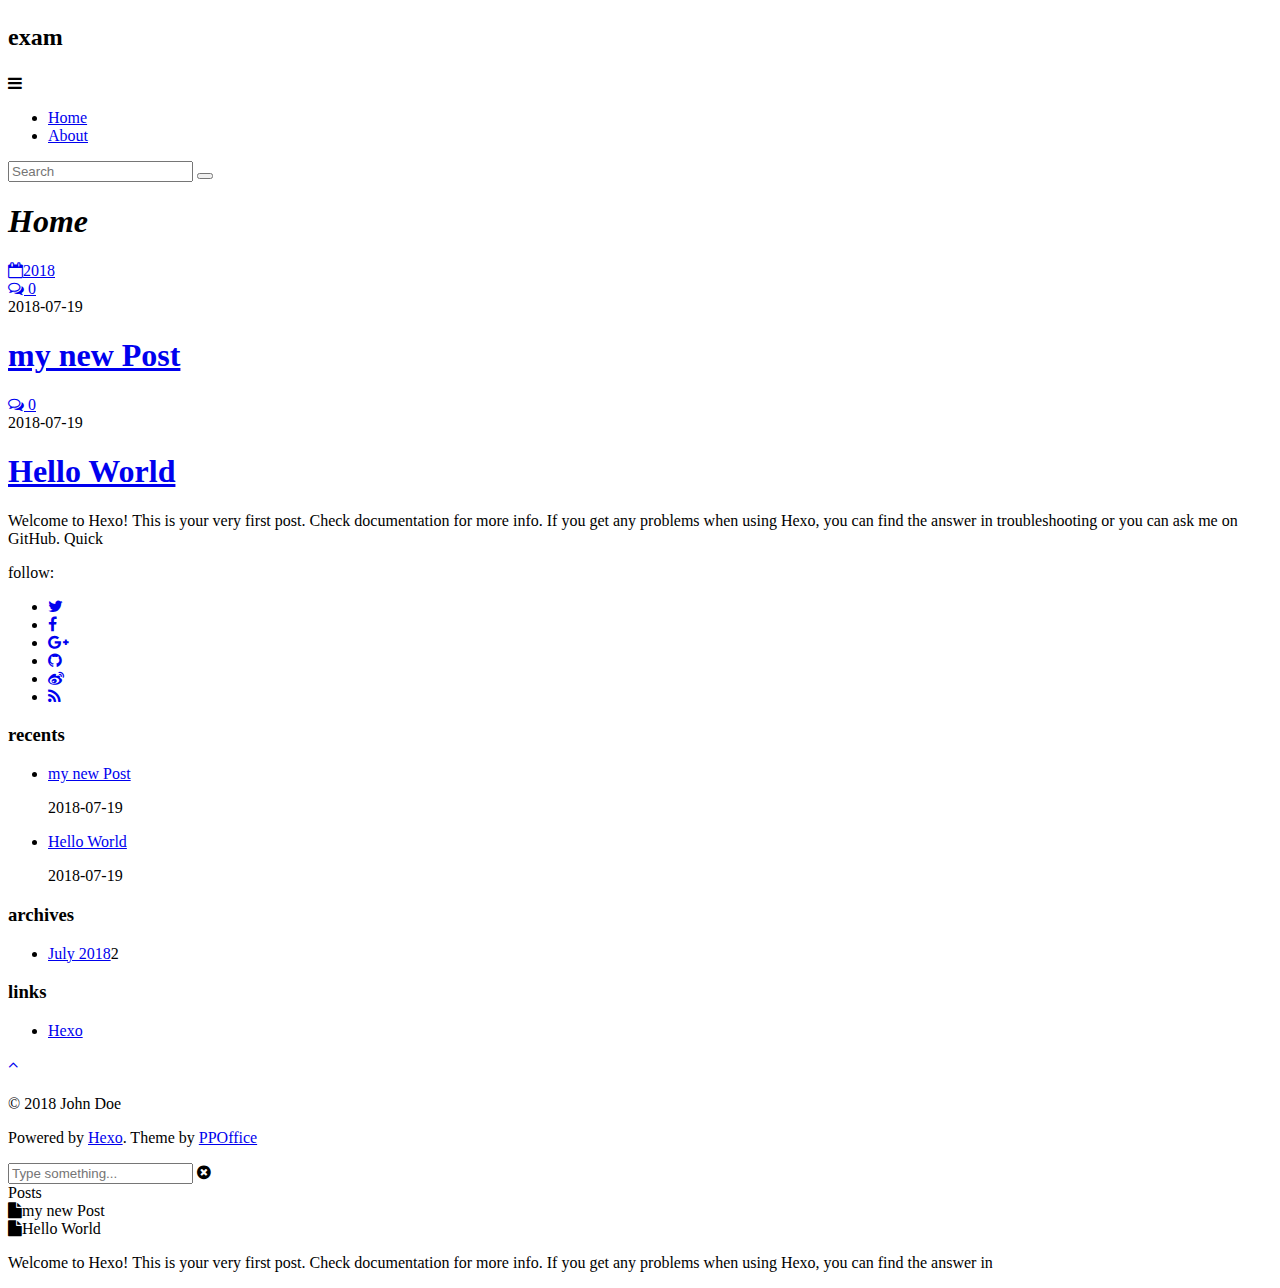
==== index.html @ 4b456ac1 "Site updated: 2018-07-19 21:36:54" ====
<!DOCTYPE html>
<html>
<head>
    <meta charset="utf-8" />

    

    
    <title>exam</title>
    
    <meta name="viewport" content="width=device-width, initial-scale=1, maximum-scale=1">
    
    <meta name="description" content="exam">
<meta name="keywords" content="exam">
<meta property="og:type" content="website">
<meta property="og:title" content="exam">
<meta property="og:url" content="https://taehyunkor.github.io/index.html">
<meta property="og:site_name" content="exam">
<meta property="og:description" content="exam">
<meta property="og:locale" content="en">
<meta name="twitter:card" content="summary">
<meta name="twitter:title" content="exam">
<meta name="twitter:description" content="exam">
    

    
        <link rel="alternate" href="/" title="exam" type="application/atom+xml" />
    

    

    <link rel="stylesheet" href="/libs/font-awesome/css/font-awesome.min.css">
    <link rel="stylesheet" href="/libs/titillium-web/styles.css">
    <link rel="stylesheet" href="/libs/source-code-pro/styles.css">

    <link rel="stylesheet" href="/css/style.css">

    <script src="/libs/jquery/3.3.1/jquery.min.js"></script>
    
    
        <link rel="stylesheet" href="/libs/lightgallery/css/lightgallery.min.css">
    
    
        <link rel="stylesheet" href="/libs/justified-gallery/justifiedGallery.min.css">
    
    
    


</head>

<body>
    <div id="wrap">
        <header id="header">
    <div id="header-outer" class="outer">
        <div class="container">
            <div class="container-inner">
                <div id="header-title">
                    <h1 class="logo-wrap">
                        <a href="/" class="logo"></a>
                    </h1>
                    
                        <h2 class="subtitle-wrap">
                            <p class="subtitle">exam</p>
                        </h2>
                    
                </div>
                <div id="header-inner" class="nav-container">
                    <a id="main-nav-toggle" class="nav-icon fa fa-bars"></a>
                    <div class="nav-container-inner">
                        <ul id="main-nav">
                            
                                <li class="main-nav-list-item" >
                                    <a class="main-nav-list-link" href="/">Home</a>
                                </li>
                            
                                        
                                    
                                <li class="main-nav-list-item" >
                                    <a class="main-nav-list-link" href="/about/index.html">About</a>
                                </li>
                            
                        </ul>
                        <nav id="sub-nav">
                            <div id="search-form-wrap">

    <form class="search-form">
        <input type="text" class="ins-search-input search-form-input" placeholder="Search" />
        <button type="submit" class="search-form-submit"></button>
    </form>
    <div class="ins-search">
    <div class="ins-search-mask"></div>
    <div class="ins-search-container">
        <div class="ins-input-wrapper">
            <input type="text" class="ins-search-input" placeholder="Type something..." />
            <span class="ins-close ins-selectable"><i class="fa fa-times-circle"></i></span>
        </div>
        <div class="ins-section-wrapper">
            <div class="ins-section-container"></div>
        </div>
    </div>
</div>
<script>
(function (window) {
    var INSIGHT_CONFIG = {
        TRANSLATION: {
            POSTS: 'Posts',
            PAGES: 'Pages',
            CATEGORIES: 'Categories',
            TAGS: 'Tags',
            UNTITLED: '(Untitled)',
        },
        ROOT_URL: '/',
        CONTENT_URL: '/content.json',
    };
    window.INSIGHT_CONFIG = INSIGHT_CONFIG;
})(window);
</script>
<script src="/js/insight.js"></script>

</div>
                        </nav>
                    </div>
                </div>
            </div>
        </div>
    </div>
</header>
        <div class="container">
            <div class="main-body container-inner">
                <div class="main-body-inner">
                    <section id="main">
                        <div class="main-body-header">
    <h1 class="header">
    
    <em class="page-title-link" data-url="home">Home</em>
    </h1>
</div>
                        <div class="main-body-content">
                            

    
    
        
        
        <section class="archives-wrap">
            <div class="archive-year-wrap">
                <a href="/archives/2018" class="archive-year"><i class="icon fa fa-calendar-o"></i>2018</a>
            </div>
            <div class="archives">
    
    
    
        <div class="article-row">
    
        <article class="article article-summary">
    <div class="article-summary-inner">
        
        <a href="/2018/07/19/my-new-Post/" class="thumbnail">
    
    
        <span class="thumbnail-image thumbnail-none"></span>
    
    
        
<span class="comment-counter">
    <i class="fa fa-comments-o"></i>
    
        <span class="disqus-comment-count" data-disqus-identifier="" data-disqus-url="https://taehyunkor.github.io/2018/07/19/my-new-Post/">0</span>
    
</span>


    
</a>

        
        <div class="article-meta">
            <div class="category">
            
            </div>
            <div class="date"><time datetime="2018-07-19T11:41:21.000Z" itemprop="datePublished">2018-07-19</time></div>
        </div>
        
    
        <h1 class="article-title" itemprop="name">
        <a href="/2018/07/19/my-new-Post/">my new Post</a>
        </h1>
    

        <p class="article-excerpt">
            
        </p>
    </div>
</article>
    

    
    
    
    
        <article class="article article-summary">
    <div class="article-summary-inner">
        
        <a href="/2018/07/19/hello-world/" class="thumbnail">
    
    
        <span class="thumbnail-image thumbnail-none"></span>
    
    
        
<span class="comment-counter">
    <i class="fa fa-comments-o"></i>
    
        <span class="disqus-comment-count" data-disqus-identifier="" data-disqus-url="https://taehyunkor.github.io/2018/07/19/hello-world/">0</span>
    
</span>


    
</a>

        
        <div class="article-meta">
            <div class="category">
            
            </div>
            <div class="date"><time datetime="2018-07-19T11:19:54.694Z" itemprop="datePublished">2018-07-19</time></div>
        </div>
        
    
        <h1 class="article-title" itemprop="name">
        <a href="/2018/07/19/hello-world/">Hello World</a>
        </h1>
    

        <p class="article-excerpt">
            Welcome to Hexo! This is your very first post. Check documentation for more info. If you get any problems when using Hexo, you can find the answer in troubleshooting or you can ask me on GitHub.
Quick
        </p>
    </div>
</article>
    
        </div>
    


    </div></section>



                        </div>
                    </section>
                    <aside id="sidebar">
    <a class="sidebar-toggle" title="Expand Sidebar"><i class="toggle icon"></i></a>
    <div class="sidebar-top">
        <p>follow:</p>
        <ul class="social-links">
            
                
                <li>
                    <a class="social-tooltip" title="twitter" href="/" target="_blank" rel="noopener">
                        <i class="icon fa fa-twitter"></i>
                    </a>
                </li>
                
            
                
                <li>
                    <a class="social-tooltip" title="facebook" href="/" target="_blank" rel="noopener">
                        <i class="icon fa fa-facebook"></i>
                    </a>
                </li>
                
            
                
                <li>
                    <a class="social-tooltip" title="google-plus" href="/" target="_blank" rel="noopener">
                        <i class="icon fa fa-google-plus"></i>
                    </a>
                </li>
                
            
                
                <li>
                    <a class="social-tooltip" title="github" href="https://github.com/ppoffice/hexo-theme-hueman" target="_blank" rel="noopener">
                        <i class="icon fa fa-github"></i>
                    </a>
                </li>
                
            
                
                <li>
                    <a class="social-tooltip" title="weibo" href="/" target="_blank" rel="noopener">
                        <i class="icon fa fa-weibo"></i>
                    </a>
                </li>
                
            
                
                <li>
                    <a class="social-tooltip" title="rss" href="/" target="_blank" rel="noopener">
                        <i class="icon fa fa-rss"></i>
                    </a>
                </li>
                
            
        </ul>
    </div>
    
    <div class="widgets-container">
        
            
                

            
                
    <div class="widget-wrap">
        <h3 class="widget-title">recents</h3>
        <div class="widget">
            <ul id="recent-post" class="">
                
                    <li>
                        
                        <div class="item-thumbnail">
                            <a href="/2018/07/19/my-new-Post/" class="thumbnail">
    
    
        <span class="thumbnail-image thumbnail-none"></span>
    
    
</a>

                        </div>
                        
                        <div class="item-inner">
                            <p class="item-category"></p>
                            <p class="item-title"><a href="/2018/07/19/my-new-Post/" class="title">my new Post</a></p>
                            <p class="item-date"><time datetime="2018-07-19T11:41:21.000Z" itemprop="datePublished">2018-07-19</time></p>
                        </div>
                    </li>
                
                    <li>
                        
                        <div class="item-thumbnail">
                            <a href="/2018/07/19/hello-world/" class="thumbnail">
    
    
        <span class="thumbnail-image thumbnail-none"></span>
    
    
</a>

                        </div>
                        
                        <div class="item-inner">
                            <p class="item-category"></p>
                            <p class="item-title"><a href="/2018/07/19/hello-world/" class="title">Hello World</a></p>
                            <p class="item-date"><time datetime="2018-07-19T11:19:54.694Z" itemprop="datePublished">2018-07-19</time></p>
                        </div>
                    </li>
                
            </ul>
        </div>
    </div>

            
                

            
                
    <div class="widget-wrap widget-list">
        <h3 class="widget-title">archives</h3>
        <div class="widget">
            <ul class="archive-list"><li class="archive-list-item"><a class="archive-list-link" href="/archives/2018/07/">July 2018</a><span class="archive-list-count">2</span></li></ul>
        </div>
    </div>


            
                

            
                

            
                
    <div class="widget-wrap widget-list">
        <h3 class="widget-title">links</h3>
        <div class="widget">
            <ul>
                
                    <li>
                        <a href="http://hexo.io">Hexo</a>
                    </li>
                
            </ul>
        </div>
    </div>


            
        
    </div>
</aside>

                </div>
            </div>
        </div>
        <footer id="footer">
    <div class="container">
        <div class="container-inner">
            <a id="back-to-top" href="javascript:;"><i class="icon fa fa-angle-up"></i></a>
            <div class="credit">
                <h1 class="logo-wrap">
                    <a href="/" class="logo"></a>
                </h1>
                <p>&copy; 2018 John Doe</p>
                <p>Powered by <a href="//hexo.io/" target="_blank">Hexo</a>. Theme by <a href="//github.com/ppoffice" target="_blank">PPOffice</a></p>
            </div>
            <div class="footer-plugins">
              
    


            </div>
        </div>
    </div>
</footer>

        
    
    <script>
    var disqus_shortname = 'hexo-theme-hueman';
    
    
    (function() {
    var dsq = document.createElement('script');
    dsq.type = 'text/javascript';
    dsq.async = true;
    dsq.src = '//' + disqus_shortname + '.disqus.com/count.js';
    (document.getElementsByTagName('head')[0] || document.getElementsByTagName('body')[0]).appendChild(dsq);
    })();
    </script>




    
        <script src="/libs/lightgallery/js/lightgallery.min.js"></script>
        <script src="/libs/lightgallery/js/lg-thumbnail.min.js"></script>
        <script src="/libs/lightgallery/js/lg-pager.min.js"></script>
        <script src="/libs/lightgallery/js/lg-autoplay.min.js"></script>
        <script src="/libs/lightgallery/js/lg-fullscreen.min.js"></script>
        <script src="/libs/lightgallery/js/lg-zoom.min.js"></script>
        <script src="/libs/lightgallery/js/lg-hash.min.js"></script>
        <script src="/libs/lightgallery/js/lg-share.min.js"></script>
        <script src="/libs/lightgallery/js/lg-video.min.js"></script>
    
    
        <script src="/libs/justified-gallery/jquery.justifiedGallery.min.js"></script>
    
    



<!-- Custom Scripts -->
<script src="/js/main.js"></script>

    </div>
</body>
</html>
---- libs/titillium-web/styles.css ----
/* latin-ext */
@font-face {
  font-family: 'Titillium Web';
  font-style: normal;
  font-weight: 300;
  src: local('Titillium WebLight'), local('TitilliumWeb-Light'), url(fonts/anMUvcNT0H1YN4FII8wpr9INifKjd1RJ3NxxEi9Cy2w.woff2) format('woff2');
  unicode-range: U+0100-024F, U+1E00-1EFF, U+20A0-20AB, U+20AD-20CF, U+2C60-2C7F, U+A720-A7FF;
}
/* latin */
@font-face {
  font-family: 'Titillium Web';
  font-style: normal;
  font-weight: 300;
  src: local('Titillium WebLight'), local('TitilliumWeb-Light'), url(fonts/anMUvcNT0H1YN4FII8wpr4-67659ICLY8bMrYhtePPA.woff2) format('woff2');
  unicode-range: U+0000-00FF, U+0131, U+0152-0153, U+02C6, U+02DA, U+02DC, U+2000-206F, U+2074, U+20AC, U+2212, U+2215, U+E0FF, U+EFFD, U+F000;
}
/* latin-ext */
@font-face {
  font-family: 'Titillium Web';
  font-style: normal;
  font-weight: 400;
  src: local('Titillium Web'), local('TitilliumWeb-Regular'), url(fonts/7XUFZ5tgS-tD6QamInJTcSo_WB_cotcEMUw1LsIE8mM.woff2) format('woff2');
  unicode-range: U+0100-024F, U+1E00-1EFF, U+20A0-20AB, U+20AD-20CF, U+2C60-2C7F, U+A720-A7FF;
}
/* latin */
@font-face {
  font-family: 'Titillium Web';
  font-style: normal;
  font-weight: 400;
  src: local('Titillium Web'), local('TitilliumWeb-Regular'), url(fonts/7XUFZ5tgS-tD6QamInJTcZSnX671uNZIV63UdXh3Mg0.woff2) format('woff2');
  unicode-range: U+0000-00FF, U+0131, U+0152-0153, U+02C6, U+02DA, U+02DC, U+2000-206F, U+2074, U+20AC, U+2212, U+2215, U+E0FF, U+EFFD, U+F000;
}
/* latin-ext */
@font-face {
  font-family: 'Titillium Web';
  font-style: normal;
  font-weight: 600;
  src: local('Titillium WebSemiBold'), local('TitilliumWeb-SemiBold'), url(fonts/anMUvcNT0H1YN4FII8wpr_SNRT0fZ5CX-AqRkMYgJJo.woff2) format('woff2');
  unicode-range: U+0100-024F, U+1E00-1EFF, U+20A0-20AB, U+20AD-20CF, U+2C60-2C7F, U+A720-A7FF;
}
/* latin */
@font-face {
  font-family: 'Titillium Web';
  font-style: normal;
  font-weight: 600;
  src: local('Titillium WebSemiBold'), local('TitilliumWeb-SemiBold'), url(fonts/anMUvcNT0H1YN4FII8wpr46gJz9aNFrmnwBdd69aqzY.woff2) format('woff2');
  unicode-range: U+0000-00FF, U+0131, U+0152-0153, U+02C6, U+02DA, U+02DC, U+2000-206F, U+2074, U+20AC, U+2212, U+2215, U+E0FF, U+EFFD, U+F000;
}
---- libs/source-code-pro/styles.css ----
/* latin-ext */
@font-face {
  font-family: 'Source Code Pro';
  font-style: normal;
  font-weight: 400;
  src: local('Source Code Pro'), local('SourceCodePro-Regular'), url(fonts/mrl8jkM18OlOQN8JLgasDy2Q8seG17bfDXYR_jUsrzg.woff2) format('woff2');
  unicode-range: U+0100-024F, U+1E00-1EFF, U+20A0-20AB, U+20AD-20CF, U+2C60-2C7F, U+A720-A7FF;
}
/* latin */
@font-face {
  font-family: 'Source Code Pro';
  font-style: normal;
  font-weight: 400;
  src: local('Source Code Pro'), local('SourceCodePro-Regular'), url(fonts/mrl8jkM18OlOQN8JLgasD9V_2ngZ8dMf8fLgjYEouxg.woff2) format('woff2');
  unicode-range: U+0000-00FF, U+0131, U+0152-0153, U+02C6, U+02DA, U+02DC, U+2000-206F, U+2074, U+20AC, U+2212, U+2215, U+E0FF, U+EFFD, U+F000;
}
---- libs/lightgallery/css/lightgallery.min.css ----
.lg-sub-html,.lg-toolbar{background-color:rgba(0,0,0,.45)}#lg-counter,.lg-outer .lg-video-cont{vertical-align:middle;display:inline-block}@font-face{font-family:lg;src:url(../fonts/lg.eot?n1z373);src:url(../fonts/lg.eot?#iefixn1z373) format("embedded-opentype"),url(../fonts/lg.woff?n1z373) format("woff"),url(../fonts/lg.ttf?n1z373) format("truetype"),url(../fonts/lg.svg?n1z373#lg) format("svg");font-weight:400;font-style:normal}.lg-icon{font-family:lg;speak:none;font-style:normal;font-weight:400;font-variant:normal;text-transform:none;line-height:1;-webkit-font-smoothing:antialiased;-moz-osx-font-smoothing:grayscale}.lg-actions .lg-next,.lg-actions .lg-prev{background-color:rgba(0,0,0,.45);border-radius:2px;color:#999;cursor:pointer;display:block;font-size:22px;margin-top:-10px;padding:8px 10px 9px;position:absolute;top:50%;z-index:1080}.lg-actions .lg-next.disabled,.lg-actions .lg-prev.disabled{pointer-events:none;opacity:.5}.lg-actions .lg-next:hover,.lg-actions .lg-prev:hover{color:#FFF}.lg-actions .lg-next{right:20px}.lg-actions .lg-next:before{content:"\e095"}.lg-actions .lg-prev{left:20px}.lg-actions .lg-prev:after{content:"\e094"}@-webkit-keyframes lg-right-end{0%,100%{left:0}50%{left:-30px}}@-moz-keyframes lg-right-end{0%,100%{left:0}50%{left:-30px}}@-ms-keyframes lg-right-end{0%,100%{left:0}50%{left:-30px}}@keyframes lg-right-end{0%,100%{left:0}50%{left:-30px}}@-webkit-keyframes lg-left-end{0%,100%{left:0}50%{left:30px}}@-moz-keyframes lg-left-end{0%,100%{left:0}50%{left:30px}}@-ms-keyframes lg-left-end{0%,100%{left:0}50%{left:30px}}@keyframes lg-left-end{0%,100%{left:0}50%{left:30px}}.lg-outer.lg-right-end .lg-object{-webkit-animation:lg-right-end .3s;-o-animation:lg-right-end .3s;animation:lg-right-end .3s;position:relative}.lg-outer.lg-left-end .lg-object{-webkit-animation:lg-left-end .3s;-o-animation:lg-left-end .3s;animation:lg-left-end .3s;position:relative}.lg-toolbar{z-index:1082;left:0;position:absolute;top:0;width:100%}.lg-toolbar .lg-icon{color:#999;cursor:pointer;float:right;font-size:24px;height:47px;line-height:27px;padding:10px 0;text-align:center;width:50px;text-decoration:none!important;outline:0;-webkit-transition:color .2s linear;-o-transition:color .2s linear;transition:color .2s linear}.lg-toolbar .lg-icon:hover{color:#FFF}.lg-toolbar .lg-close:after{content:"\e070"}.lg-toolbar .lg-download:after{content:"\e0f2"}.lg-sub-html{bottom:0;color:#EEE;font-size:16px;left:0;padding:10px 40px;position:fixed;right:0;text-align:center;z-index:1080}.lg-sub-html h4{margin:0;font-size:13px;font-weight:700}.lg-sub-html p{font-size:12px;margin:5px 0 0}#lg-counter{color:#999;font-size:16px;padding-left:20px;padding-top:12px}.lg-next,.lg-prev,.lg-toolbar{opacity:1;-webkit-transition:-webkit-transform .35s cubic-bezier(0,0,.25,1) 0s,opacity .35s cubic-bezier(0,0,.25,1) 0s,color .2s linear;-moz-transition:-moz-transform .35s cubic-bezier(0,0,.25,1) 0s,opacity .35s cubic-bezier(0,0,.25,1) 0s,color .2s linear;-o-transition:-o-transform .35s cubic-bezier(0,0,.25,1) 0s,opacity .35s cubic-bezier(0,0,.25,1) 0s,color .2s linear;transition:transform .35s cubic-bezier(0,0,.25,1) 0s,opacity .35s cubic-bezier(0,0,.25,1) 0s,color .2s linear}.lg-hide-items .lg-prev{opacity:0;-webkit-transform:translate3d(-10px,0,0);transform:translate3d(-10px,0,0)}.lg-hide-items .lg-next{opacity:0;-webkit-transform:translate3d(10px,0,0);transform:translate3d(10px,0,0)}.lg-hide-items .lg-toolbar{opacity:0;-webkit-transform:translate3d(0,-10px,0);transform:translate3d(0,-10px,0)}body:not(.lg-from-hash) .lg-outer.lg-start-zoom .lg-object{-webkit-transform:scale3d(.5,.5,.5);transform:scale3d(.5,.5,.5);opacity:0;-webkit-transition:-webkit-transform 250ms cubic-bezier(0,0,.25,1) 0s,opacity 250ms cubic-bezier(0,0,.25,1)!important;-moz-transition:-moz-transform 250ms cubic-bezier(0,0,.25,1) 0s,opacity 250ms cubic-bezier(0,0,.25,1)!important;-o-transition:-o-transform 250ms cubic-bezier(0,0,.25,1) 0s,opacity 250ms cubic-bezier(0,0,.25,1)!important;transition:transform 250ms cubic-bezier(0,0,.25,1) 0s,opacity 250ms cubic-bezier(0,0,.25,1)!important;-webkit-transform-origin:50% 50%;-moz-transform-origin:50% 50%;-ms-transform-origin:50% 50%;transform-origin:50% 50%}body:not(.lg-from-hash) .lg-outer.lg-start-zoom .lg-item.lg-complete .lg-object{-webkit-transform:scale3d(1,1,1);transform:scale3d(1,1,1);opacity:1}.lg-outer .lg-thumb-outer{background-color:#0D0A0A;bottom:0;position:absolute;width:100%;z-index:1080;max-height:350px;-webkit-transform:translate3d(0,100%,0);transform:translate3d(0,100%,0);-webkit-transition:-webkit-transform .25s cubic-bezier(0,0,.25,1) 0s;-moz-transition:-moz-transform .25s cubic-bezier(0,0,.25,1) 0s;-o-transition:-o-transform .25s cubic-bezier(0,0,.25,1) 0s;transition:transform .25s cubic-bezier(0,0,.25,1) 0s}.lg-outer .lg-thumb-outer.lg-grab .lg-thumb-item{cursor:-webkit-grab;cursor:-moz-grab;cursor:-o-grab;cursor:-ms-grab;cursor:grab}.lg-outer .lg-thumb-outer.lg-grabbing .lg-thumb-item{cursor:move;cursor:-webkit-grabbing;cursor:-moz-grabbing;cursor:-o-grabbing;cursor:-ms-grabbing;cursor:grabbing}.lg-outer .lg-thumb-outer.lg-dragging .lg-thumb{-webkit-transition-duration:0s!important;transition-duration:0s!important}.lg-outer.lg-thumb-open .lg-thumb-outer{-webkit-transform:translate3d(0,0,0);transform:translate3d(0,0,0)}.lg-outer .lg-thumb{padding:10px 0;height:100%;margin-bottom:-5px}.lg-outer .lg-thumb-item{cursor:pointer;float:left;overflow:hidden;height:100%;border:2px solid #FFF;border-radius:4px;margin-bottom:5px}@media (min-width:1025px){.lg-outer .lg-thumb-item{-webkit-transition:border-color .25s ease;-o-transition:border-color .25s ease;transition:border-color .25s ease}}.lg-outer .lg-thumb-item.active,.lg-outer .lg-thumb-item:hover{border-color:#a90707}.lg-outer .lg-thumb-item img{width:100%;height:100%;object-fit:cover}.lg-outer.lg-has-thumb .lg-item{padding-bottom:120px}.lg-outer.lg-can-toggle .lg-item{padding-bottom:0}.lg-outer.lg-pull-caption-up .lg-sub-html{-webkit-transition:bottom .25s ease;-o-transition:bottom .25s ease;transition:bottom .25s ease}.lg-outer.lg-pull-caption-up.lg-thumb-open .lg-sub-html{bottom:100px}.lg-outer .lg-toggle-thumb{background-color:#0D0A0A;border-radius:2px 2px 0 0;color:#999;cursor:pointer;font-size:24px;height:39px;line-height:27px;padding:5px 0;position:absolute;right:20px;text-align:center;top:-39px;width:50px}.lg-outer .lg-toggle-thumb:hover,.lg-outer.lg-dropdown-active #lg-share{color:#FFF}.lg-outer .lg-toggle-thumb:after{content:"\e1ff"}.lg-outer .lg-video-cont{max-width:1140px;max-height:100%;width:100%;padding:0 5px}.lg-outer .lg-video{width:100%;height:0;padding-bottom:56.25%;overflow:hidden;position:relative}.lg-outer .lg-video .lg-object{display:inline-block;position:absolute;top:0;left:0;width:100%!important;height:100%!important}.lg-outer .lg-video .lg-video-play{width:84px;height:59px;position:absolute;left:50%;top:50%;margin-left:-42px;margin-top:-30px;z-index:1080;cursor:pointer}.lg-outer .lg-has-vimeo .lg-video-play{background:url(../img/vimeo-play.png) no-repeat}.lg-outer .lg-has-vimeo:hover .lg-video-play{background:url(../img/vimeo-play.png) 0 -58px no-repeat}.lg-outer .lg-has-html5 .lg-video-play{background:url(../img/video-play.png) no-repeat;height:64px;margin-left:-32px;margin-top:-32px;width:64px;opacity:.8}.lg-outer .lg-has-html5:hover .lg-video-play{opacity:1}.lg-outer .lg-has-youtube .lg-video-play{background:url(../img/youtube-play.png) no-repeat}.lg-outer .lg-has-youtube:hover .lg-video-play{background:url(../img/youtube-play.png) 0 -60px no-repeat}.lg-outer .lg-video-object{width:100%!important;height:100%!important;position:absolute;top:0;left:0}.lg-outer .lg-has-video .lg-video-object{visibility:hidden}.lg-outer .lg-has-video.lg-video-playing .lg-object,.lg-outer .lg-has-video.lg-video-playing .lg-video-play{display:none}.lg-outer .lg-has-video.lg-video-playing .lg-video-object{visibility:visible}.lg-progress-bar{background-color:#333;height:5px;left:0;position:absolute;top:0;width:100%;z-index:1083;opacity:0;-webkit-transition:opacity 80ms ease 0s;-moz-transition:opacity 80ms ease 0s;-o-transition:opacity 80ms ease 0s;transition:opacity 80ms ease 0s}.lg-progress-bar .lg-progress{background-color:#a90707;height:5px;width:0}.lg-progress-bar.lg-start .lg-progress{width:100%}.lg-show-autoplay .lg-progress-bar{opacity:1}.lg-autoplay-button:after{content:"\e01d"}.lg-show-autoplay .lg-autoplay-button:after{content:"\e01a"}.lg-outer.lg-css3.lg-zoom-dragging .lg-item.lg-complete.lg-zoomable .lg-image,.lg-outer.lg-css3.lg-zoom-dragging .lg-item.lg-complete.lg-zoomable .lg-img-wrap{-webkit-transition-duration:0s;transition-duration:0s}.lg-outer .lg-item.lg-complete.lg-zoomable .lg-img-wrap{-webkit-transition:left .3s cubic-bezier(0,0,.25,1) 0s,top .3s cubic-bezier(0,0,.25,1) 0s;-moz-transition:left .3s cubic-bezier(0,0,.25,1) 0s,top .3s cubic-bezier(0,0,.25,1) 0s;-o-transition:left .3s cubic-bezier(0,0,.25,1) 0s,top .3s cubic-bezier(0,0,.25,1) 0s;transition:left .3s cubic-bezier(0,0,.25,1) 0s,top .3s cubic-bezier(0,0,.25,1) 0s;-webkit-transform:translate3d(0,0,0);transform:translate3d(0,0,0);-webkit-backface-visibility:hidden;-moz-backface-visibility:hidden;backface-visibility:hidden}.lg-outer .lg-item.lg-complete.lg-zoomable .lg-image{-webkit-transform:scale3d(1,1,1);transform:scale3d(1,1,1);-webkit-transition:-webkit-transform .3s cubic-bezier(0,0,.25,1) 0s,opacity .15s!important;-moz-transition:-moz-transform .3s cubic-bezier(0,0,.25,1) 0s,opacity .15s!important;-o-transition:-o-transform .3s cubic-bezier(0,0,.25,1) 0s,opacity .15s!important;transition:transform .3s cubic-bezier(0,0,.25,1) 0s,opacity .15s!important;-webkit-transform-origin:0 0;-moz-transform-origin:0 0;-ms-transform-origin:0 0;transform-origin:0 0;-webkit-backface-visibility:hidden;-moz-backface-visibility:hidden;backface-visibility:hidden}#lg-zoom-in:after{content:"\e311"}#lg-actual-size{font-size:20px}#lg-actual-size:after{content:"\e033"}#lg-zoom-out{opacity:.5;pointer-events:none}#lg-zoom-out:after{content:"\e312"}.lg-zoomed #lg-zoom-out{opacity:1;pointer-events:auto}.lg-outer .lg-pager-outer{bottom:60px;left:0;position:absolute;right:0;text-align:center;z-index:1080;height:10px}.lg-outer .lg-pager-outer.lg-pager-hover .lg-pager-cont{overflow:visible}.lg-outer .lg-pager-cont{cursor:pointer;display:inline-block;overflow:hidden;position:relative;vertical-align:top;margin:0 5px}.lg-outer .lg-pager-cont:hover .lg-pager-thumb-cont{opacity:1;-webkit-transform:translate3d(0,0,0);transform:translate3d(0,0,0)}.lg-outer .lg-pager-cont.lg-pager-active .lg-pager{box-shadow:0 0 0 2px #fff inset}.lg-outer .lg-pager-thumb-cont{background-color:#fff;color:#FFF;bottom:100%;height:83px;left:0;margin-bottom:20px;margin-left:-60px;opacity:0;padding:5px;position:absolute;width:120px;border-radius:3px;-webkit-transition:opacity .15s ease 0s,-webkit-transform .15s ease 0s;-moz-transition:opacity .15s ease 0s,-moz-transform .15s ease 0s;-o-transition:opacity .15s ease 0s,-o-transform .15s ease 0s;transition:opacity .15s ease 0s,transform .15s ease 0s;-webkit-transform:translate3d(0,5px,0);transform:translate3d(0,5px,0)}.lg-outer .lg-pager-thumb-cont img{width:100%;height:100%}.lg-outer .lg-pager{background-color:rgba(255,255,255,.5);border-radius:50%;box-shadow:0 0 0 8px rgba(255,255,255,.7) inset;display:block;height:12px;-webkit-transition:box-shadow .3s ease 0s;-o-transition:box-shadow .3s ease 0s;transition:box-shadow .3s ease 0s;width:12px}.lg-outer .lg-pager:focus,.lg-outer .lg-pager:hover{box-shadow:0 0 0 8px #fff inset}.lg-outer .lg-caret{border-left:10px solid transparent;border-right:10px solid transparent;border-top:10px dashed;bottom:-10px;display:inline-block;height:0;left:50%;margin-left:-5px;position:absolute;vertical-align:middle;width:0}.lg-fullscreen:after{content:"\e20c"}.lg-fullscreen-on .lg-fullscreen:after{content:"\e20d"}.lg-outer #lg-dropdown-overlay{background-color:rgba(0,0,0,.25);bottom:0;cursor:default;left:0;position:fixed;right:0;top:0;z-index:1081;opacity:0;visibility:hidden;-webkit-transition:visibility 0s linear .18s,opacity .18s linear 0s;-o-transition:visibility 0s linear .18s,opacity .18s linear 0s;transition:visibility 0s linear .18s,opacity .18s linear 0s}.lg-outer.lg-dropdown-active #lg-dropdown-overlay,.lg-outer.lg-dropdown-active .lg-dropdown{-webkit-transition-delay:0s;transition-delay:0s;-moz-transform:translate3d(0,0,0);-o-transform:translate3d(0,0,0);-ms-transform:translate3d(0,0,0);-webkit-transform:translate3d(0,0,0);transform:translate3d(0,0,0);opacity:1;visibility:visible}.lg-outer .lg-dropdown{background-color:#fff;border-radius:2px;font-size:14px;list-style-type:none;margin:0;padding:10px 0;position:absolute;right:0;text-align:left;top:50px;opacity:0;visibility:hidden;-moz-transform:translate3d(0,5px,0);-o-transform:translate3d(0,5px,0);-ms-transform:translate3d(0,5px,0);-webkit-transform:translate3d(0,5px,0);transform:translate3d(0,5px,0);-webkit-transition:-webkit-transform .18s linear 0s,visibility 0s linear .5s,opacity .18s linear 0s;-moz-transition:-moz-transform .18s linear 0s,visibility 0s linear .5s,opacity .18s linear 0s;-o-transition:-o-transform .18s linear 0s,visibility 0s linear .5s,opacity .18s linear 0s;transition:transform .18s linear 0s,visibility 0s linear .5s,opacity .18s linear 0s}.lg-outer .lg-dropdown:after{content:"";display:block;height:0;width:0;position:absolute;border:8px solid transparent;border-bottom-color:#FFF;right:16px;top:-16px}.lg-outer .lg-dropdown>li:last-child{margin-bottom:0}.lg-outer .lg-dropdown>li:hover .lg-icon,.lg-outer .lg-dropdown>li:hover a{color:#333}.lg-outer .lg-dropdown a{color:#333;display:block;white-space:pre;padding:4px 12px;font-family:"Open Sans","Helvetica Neue",Helvetica,Arial,sans-serif;font-size:12px}.lg-outer .lg-dropdown a:hover{background-color:rgba(0,0,0,.07)}.lg-outer .lg-dropdown .lg-dropdown-text{display:inline-block;line-height:1;margin-top:-3px;vertical-align:middle}.lg-outer .lg-dropdown .lg-icon{color:#333;display:inline-block;float:none;font-size:20px;height:auto;line-height:1;margin-right:8px;padding:0;vertical-align:middle;width:auto}.lg-outer,.lg-outer .lg,.lg-outer .lg-inner{width:100%;height:100%}.lg-outer #lg-share{position:relative}.lg-outer #lg-share:after{content:"\e80d"}.lg-outer #lg-share-facebook .lg-icon{color:#3b5998}.lg-outer #lg-share-facebook .lg-icon:after{content:"\e901"}.lg-outer #lg-share-twitter .lg-icon{color:#00aced}.lg-outer #lg-share-twitter .lg-icon:after{content:"\e904"}.lg-outer #lg-share-googleplus .lg-icon{color:#dd4b39}.lg-outer #lg-share-googleplus .lg-icon:after{content:"\e902"}.lg-outer #lg-share-pinterest .lg-icon{color:#cb2027}.lg-outer #lg-share-pinterest .lg-icon:after{content:"\e903"}.group:after,.group:before{display:table;content:"";line-height:0}.group:after{clear:both}.lg-outer{position:fixed;top:0;left:0;z-index:1050;opacity:0;-webkit-transition:opacity .15s ease 0s;-o-transition:opacity .15s ease 0s;transition:opacity .15s ease 0s}.lg-outer *{-webkit-box-sizing:border-box;-moz-box-sizing:border-box;box-sizing:border-box}.lg-outer.lg-visible{opacity:1}.lg-outer.lg-css3 .lg-item.lg-current,.lg-outer.lg-css3 .lg-item.lg-next-slide,.lg-outer.lg-css3 .lg-item.lg-prev-slide{-webkit-transition-duration:inherit!important;transition-duration:inherit!important;-webkit-transition-timing-function:inherit!important;transition-timing-function:inherit!important}.lg-outer.lg-css3.lg-dragging .lg-item.lg-current,.lg-outer.lg-css3.lg-dragging .lg-item.lg-next-slide,.lg-outer.lg-css3.lg-dragging .lg-item.lg-prev-slide{-webkit-transition-duration:0s!important;transition-duration:0s!important;opacity:1}.lg-outer.lg-grab img.lg-object{cursor:-webkit-grab;cursor:-moz-grab;cursor:-o-grab;cursor:-ms-grab;cursor:grab}.lg-outer.lg-grabbing img.lg-object{cursor:move;cursor:-webkit-grabbing;cursor:-moz-grabbing;cursor:-o-grabbing;cursor:-ms-grabbing;cursor:grabbing}.lg-outer .lg{position:relative;overflow:hidden;margin-left:auto;margin-right:auto;max-width:100%;max-height:100%}.lg-outer .lg-inner{position:absolute;left:0;top:0;white-space:nowrap}.lg-outer .lg-item{background:url(../img/loading.gif) center center no-repeat;display:none!important}.lg-outer.lg-css .lg-current,.lg-outer.lg-css3 .lg-current,.lg-outer.lg-css3 .lg-next-slide,.lg-outer.lg-css3 .lg-prev-slide{display:inline-block!important}.lg-outer .lg-img-wrap,.lg-outer .lg-item{display:inline-block;text-align:center;position:absolute;width:100%;height:100%}.lg-outer .lg-img-wrap:before,.lg-outer .lg-item:before{content:"";display:inline-block;height:50%;width:1px;margin-right:-1px}.lg-outer .lg-img-wrap{position:absolute;padding:0 5px;left:0;right:0;top:0;bottom:0}.lg-outer .lg-item.lg-complete{background-image:none}.lg-outer .lg-item.lg-current{z-index:1060}.lg-outer .lg-image{display:inline-block;vertical-align:middle;max-width:100%;max-height:100%;width:auto!important;height:auto!important}.lg-outer.lg-show-after-load .lg-item .lg-object,.lg-outer.lg-show-after-load .lg-item .lg-video-play{opacity:0;-webkit-transition:opacity .15s ease 0s;-o-transition:opacity .15s ease 0s;transition:opacity .15s ease 0s}.lg-outer.lg-show-after-load .lg-item.lg-complete .lg-object,.lg-outer.lg-show-after-load .lg-item.lg-complete .lg-video-play{opacity:1}.lg-outer .lg-empty-html,.lg-outer.lg-hide-download #lg-download{display:none}.lg-backdrop{position:fixed;top:0;left:0;right:0;bottom:0;z-index:1040;background-color:#000;opacity:0;-webkit-transition:opacity .15s ease 0s;-o-transition:opacity .15s ease 0s;transition:opacity .15s ease 0s}.lg-backdrop.in{opacity:1}.lg-css3.lg-no-trans .lg-current,.lg-css3.lg-no-trans .lg-next-slide,.lg-css3.lg-no-trans .lg-prev-slide{-webkit-transition:none 0s ease 0s!important;-moz-transition:none 0s ease 0s!important;-o-transition:none 0s ease 0s!important;transition:none 0s ease 0s!important}.lg-css3.lg-use-css3 .lg-item,.lg-css3.lg-use-left .lg-item{-webkit-backface-visibility:hidden;-moz-backface-visibility:hidden;backface-visibility:hidden}.lg-css3.lg-fade .lg-item{opacity:0}.lg-css3.lg-fade .lg-item.lg-current{opacity:1}.lg-css3.lg-fade .lg-item.lg-current,.lg-css3.lg-fade .lg-item.lg-next-slide,.lg-css3.lg-fade .lg-item.lg-prev-slide{-webkit-transition:opacity .1s ease 0s;-moz-transition:opacity .1s ease 0s;-o-transition:opacity .1s ease 0s;transition:opacity .1s ease 0s}.lg-css3.lg-slide.lg-use-css3 .lg-item{opacity:0}.lg-css3.lg-slide.lg-use-css3 .lg-item.lg-prev-slide{-webkit-transform:translate3d(-100%,0,0);transform:translate3d(-100%,0,0)}.lg-css3.lg-slide.lg-use-css3 .lg-item.lg-next-slide{-webkit-transform:translate3d(100%,0,0);transform:translate3d(100%,0,0)}.lg-css3.lg-slide.lg-use-css3 .lg-item.lg-current{-webkit-transform:translate3d(0,0,0);transform:translate3d(0,0,0);opacity:1}.lg-css3.lg-slide.lg-use-css3 .lg-item.lg-current,.lg-css3.lg-slide.lg-use-css3 .lg-item.lg-next-slide,.lg-css3.lg-slide.lg-use-css3 .lg-item.lg-prev-slide{-webkit-transition:-webkit-transform 1s cubic-bezier(0,0,.25,1) 0s,opacity .1s ease 0s;-moz-transition:-moz-transform 1s cubic-bezier(0,0,.25,1) 0s,opacity .1s ease 0s;-o-transition:-o-transform 1s cubic-bezier(0,0,.25,1) 0s,opacity .1s ease 0s;transition:transform 1s cubic-bezier(0,0,.25,1) 0s,opacity .1s ease 0s}.lg-css3.lg-slide.lg-use-left .lg-item{opacity:0;position:absolute;left:0}.lg-css3.lg-slide.lg-use-left .lg-item.lg-prev-slide{left:-100%}.lg-css3.lg-slide.lg-use-left .lg-item.lg-next-slide{left:100%}.lg-css3.lg-slide.lg-use-left .lg-item.lg-current{left:0;opacity:1}.lg-css3.lg-slide.lg-use-left .lg-item.lg-current,.lg-css3.lg-slide.lg-use-left .lg-item.lg-next-slide,.lg-css3.lg-slide.lg-use-left .lg-item.lg-prev-slide{-webkit-transition:left 1s cubic-bezier(0,0,.25,1) 0s,opacity .1s ease 0s;-moz-transition:left 1s cubic-bezier(0,0,.25,1) 0s,opacity .1s ease 0s;-o-transition:left 1s cubic-bezier(0,0,.25,1) 0s,opacity .1s ease 0s;transition:left 1s cubic-bezier(0,0,.25,1) 0s,opacity .1s ease 0s}
---- libs/justified-gallery/justifiedGallery.min.css ----
/*!
 * Justified Gallery - v3.6.1
 * http://miromannino.github.io/Justified-Gallery/
 * Copyright (c) 2015 Miro Mannino
 * Licensed under the MIT license.
 */
@-webkit-keyframes justified-gallery-show-caption-animation{from{opacity:0}to{opacity:.7}}@-moz-keyframes justified-gallery-show-caption-animation{from{opacity:0}to{opacity:.7}}@-o-keyframes justified-gallery-show-caption-animation{from{opacity:0}to{opacity:.7}}@keyframes justified-gallery-show-caption-animation{from{opacity:0}to{opacity:.7}}@-webkit-keyframes justified-gallery-show-entry-animation{from{opacity:0}to{opacity:1}}@-moz-keyframes justified-gallery-show-entry-animation{from{opacity:0}to{opacity:1}}@-o-keyframes justified-gallery-show-entry-animation{from{opacity:0}to{opacity:1}}@keyframes justified-gallery-show-entry-animation{from{opacity:0}to{opacity:1}}.justified-gallery{width:100%;position:relative;overflow:hidden}.justified-gallery>a,.justified-gallery>div{position:absolute;display:inline-block;overflow:hidden;opacity:0;filter:alpha(opacity=0)}.justified-gallery>a>img,.justified-gallery>div>img,.justified-gallery>a>a>img,.justified-gallery>div>a>img{position:absolute;top:50%;left:50%;margin:0;padding:0;border:0}.justified-gallery>a>.caption,.justified-gallery>div>.caption{display:none;position:absolute;bottom:0;padding:5px;background-color:#000;left:0;right:0;margin:0;color:#fff;font-size:12px;font-weight:300;font-family:sans-serif}.justified-gallery>a>.caption.caption-visible,.justified-gallery>div>.caption.caption-visible{display:initial;opacity:.7;filter:"alpha(opacity=70)";-webkit-animation:justified-gallery-show-caption-animation 500ms 0 ease;-moz-animation:justified-gallery-show-caption-animation 500ms 0 ease;-ms-animation:justified-gallery-show-caption-animation 500ms 0 ease}.justified-gallery>.entry-visible{opacity:1;filter:alpha(opacity=100);-webkit-animation:justified-gallery-show-entry-animation 500ms 0 ease;-moz-animation:justified-gallery-show-entry-animation 500ms 0 ease;-ms-animation:justified-gallery-show-entry-animation 500ms 0 ease}.justified-gallery>.jg-filtered{display:none}.justified-gallery>.spinner{position:absolute;bottom:0;margin-left:-24px;padding:10px 0;left:50%;opacity:initial;filter:initial;overflow:initial}.justified-gallery>.spinner>span{display:inline-block;opacity:0;filter:alpha(opacity=0);width:8px;height:8px;margin:0 4px;background-color:#000;border-top-left-radius:6px;border-top-right-radius:6px;border-bottom-right-radius:6px;border-bottom-left-radius:6px}
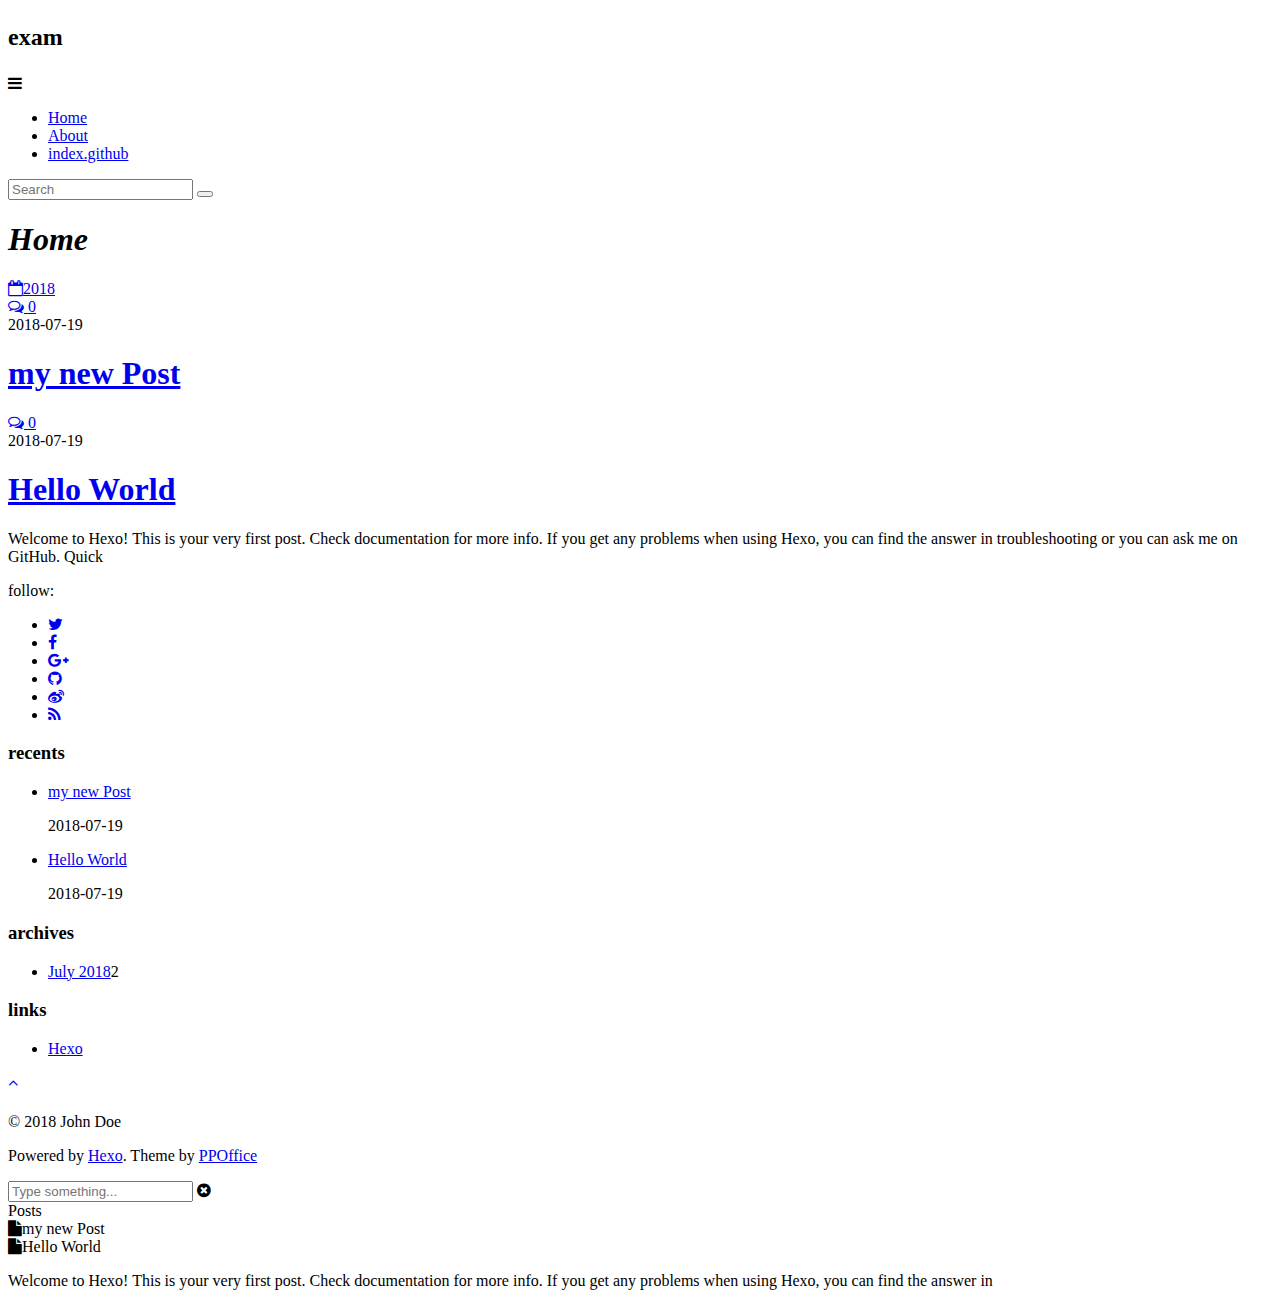
==== commit d1faac94: "Site updated: 2018-07-19 21:51:41" ====
--- a/index.html
+++ b/index.html
@@ -80,6 +80,10 @@
                                     <a class="main-nav-list-link" href="/about/index.html">About</a>
                                 </li>
                             
+                                <li class="main-nav-list-item" >
+                                    <a class="main-nav-list-link" href="http://github.com">index.github</a>
+                                </li>
+                            
                         </ul>
                         <nav id="sub-nav">
                             <div id="search-form-wrap">
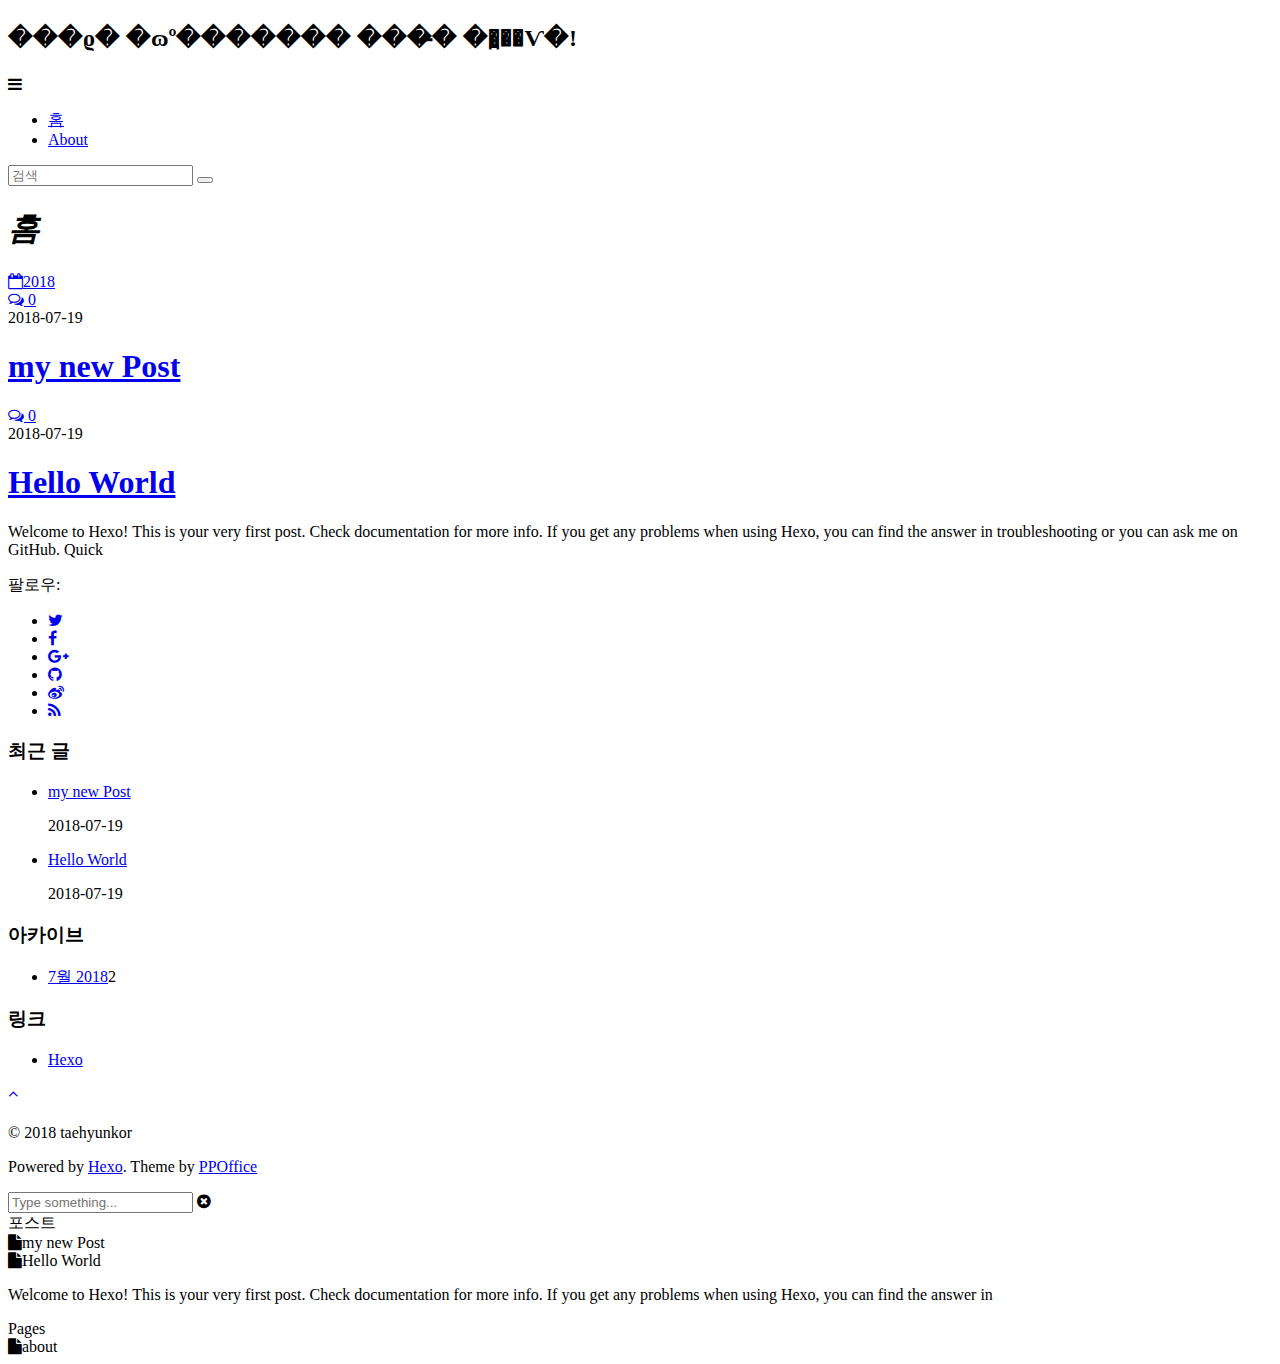
==== commit b7a2e2a7: "Site updated: 2018-07-21 11:46:13" ====
--- a/index.html
+++ b/index.html
@@ -6,25 +6,25 @@
     
 
     
-    <title>exam</title>
+    <title>������������ �����ϴ� ��α�</title>
     
     <meta name="viewport" content="width=device-width, initial-scale=1, maximum-scale=1">
     
-    <meta name="description" content="exam">
+    <meta name="description" content="�ڵ� ����..">
 <meta name="keywords" content="exam">
 <meta property="og:type" content="website">
-<meta property="og:title" content="exam">
+<meta property="og:title" content="������������ �����ϴ� ��α�">
 <meta property="og:url" content="https://taehyunkor.github.io/index.html">
-<meta property="og:site_name" content="exam">
-<meta property="og:description" content="exam">
-<meta property="og:locale" content="en">
+<meta property="og:site_name" content="������������ �����ϴ� ��α�">
+<meta property="og:description" content="�ڵ� ����..">
+<meta property="og:locale" content="ko">
 <meta name="twitter:card" content="summary">
-<meta name="twitter:title" content="exam">
-<meta name="twitter:description" content="exam">
-    
-
-    
-        <link rel="alternate" href="/" title="exam" type="application/atom+xml" />
+<meta name="twitter:title" content="������������ �����ϴ� ��α�">
+<meta name="twitter:description" content="�ڵ� ����..">
+    
+
+    
+        <link rel="alternate" href="/" title="������������ �����ϴ� ��α�" type="application/atom+xml" />
     
 
     
@@ -61,7 +61,7 @@
                     </h1>
                     
                         <h2 class="subtitle-wrap">
-                            <p class="subtitle">exam</p>
+                            <p class="subtitle">���ϱ� �ɷº������� ���̶� �߽���Ѵ�!</p>
                         </h2>
                     
                 </div>
@@ -71,7 +71,7 @@
                         <ul id="main-nav">
                             
                                 <li class="main-nav-list-item" >
-                                    <a class="main-nav-list-link" href="/">Home</a>
+                                    <a class="main-nav-list-link" href="/">홈</a>
                                 </li>
                             
                                         
@@ -80,16 +80,12 @@
                                     <a class="main-nav-list-link" href="/about/index.html">About</a>
                                 </li>
                             
-                                <li class="main-nav-list-item" >
-                                    <a class="main-nav-list-link" href="http://github.com">index.github</a>
-                                </li>
-                            
                         </ul>
                         <nav id="sub-nav">
                             <div id="search-form-wrap">
 
     <form class="search-form">
-        <input type="text" class="ins-search-input search-form-input" placeholder="Search" />
+        <input type="text" class="ins-search-input search-form-input" placeholder="검색" />
         <button type="submit" class="search-form-submit"></button>
     </form>
     <div class="ins-search">
@@ -108,10 +104,10 @@
 (function (window) {
     var INSIGHT_CONFIG = {
         TRANSLATION: {
-            POSTS: 'Posts',
+            POSTS: '포스트',
             PAGES: 'Pages',
-            CATEGORIES: 'Categories',
-            TAGS: 'Tags',
+            CATEGORIES: '카테고리',
+            TAGS: '태그',
             UNTITLED: '(Untitled)',
         },
         ROOT_URL: '/',
@@ -137,7 +133,7 @@
                         <div class="main-body-header">
     <h1 class="header">
     
-    <em class="page-title-link" data-url="home">Home</em>
+    <em class="page-title-link" data-url="home">홈</em>
     </h1>
 </div>
                         <div class="main-body-content">
@@ -258,7 +254,7 @@
                     <aside id="sidebar">
     <a class="sidebar-toggle" title="Expand Sidebar"><i class="toggle icon"></i></a>
     <div class="sidebar-top">
-        <p>follow:</p>
+        <p>팔로우:</p>
         <ul class="social-links">
             
                 
@@ -320,7 +316,7 @@
             
                 
     <div class="widget-wrap">
-        <h3 class="widget-title">recents</h3>
+        <h3 class="widget-title">최근 글</h3>
         <div class="widget">
             <ul id="recent-post" class="">
                 
@@ -374,9 +370,9 @@
             
                 
     <div class="widget-wrap widget-list">
-        <h3 class="widget-title">archives</h3>
+        <h3 class="widget-title">아카이브</h3>
         <div class="widget">
-            <ul class="archive-list"><li class="archive-list-item"><a class="archive-list-link" href="/archives/2018/07/">July 2018</a><span class="archive-list-count">2</span></li></ul>
+            <ul class="archive-list"><li class="archive-list-item"><a class="archive-list-link" href="/archives/2018/07/">7월 2018</a><span class="archive-list-count">2</span></li></ul>
         </div>
     </div>
 
@@ -390,7 +386,7 @@
             
                 
     <div class="widget-wrap widget-list">
-        <h3 class="widget-title">links</h3>
+        <h3 class="widget-title">링크</h3>
         <div class="widget">
             <ul>
                 
@@ -419,7 +415,7 @@
                 <h1 class="logo-wrap">
                     <a href="/" class="logo"></a>
                 </h1>
-                <p>&copy; 2018 John Doe</p>
+                <p>&copy; 2018 taehyunkor</p>
                 <p>Powered by <a href="//hexo.io/" target="_blank">Hexo</a>. Theme by <a href="//github.com/ppoffice" target="_blank">PPOffice</a></p>
             </div>
             <div class="footer-plugins">
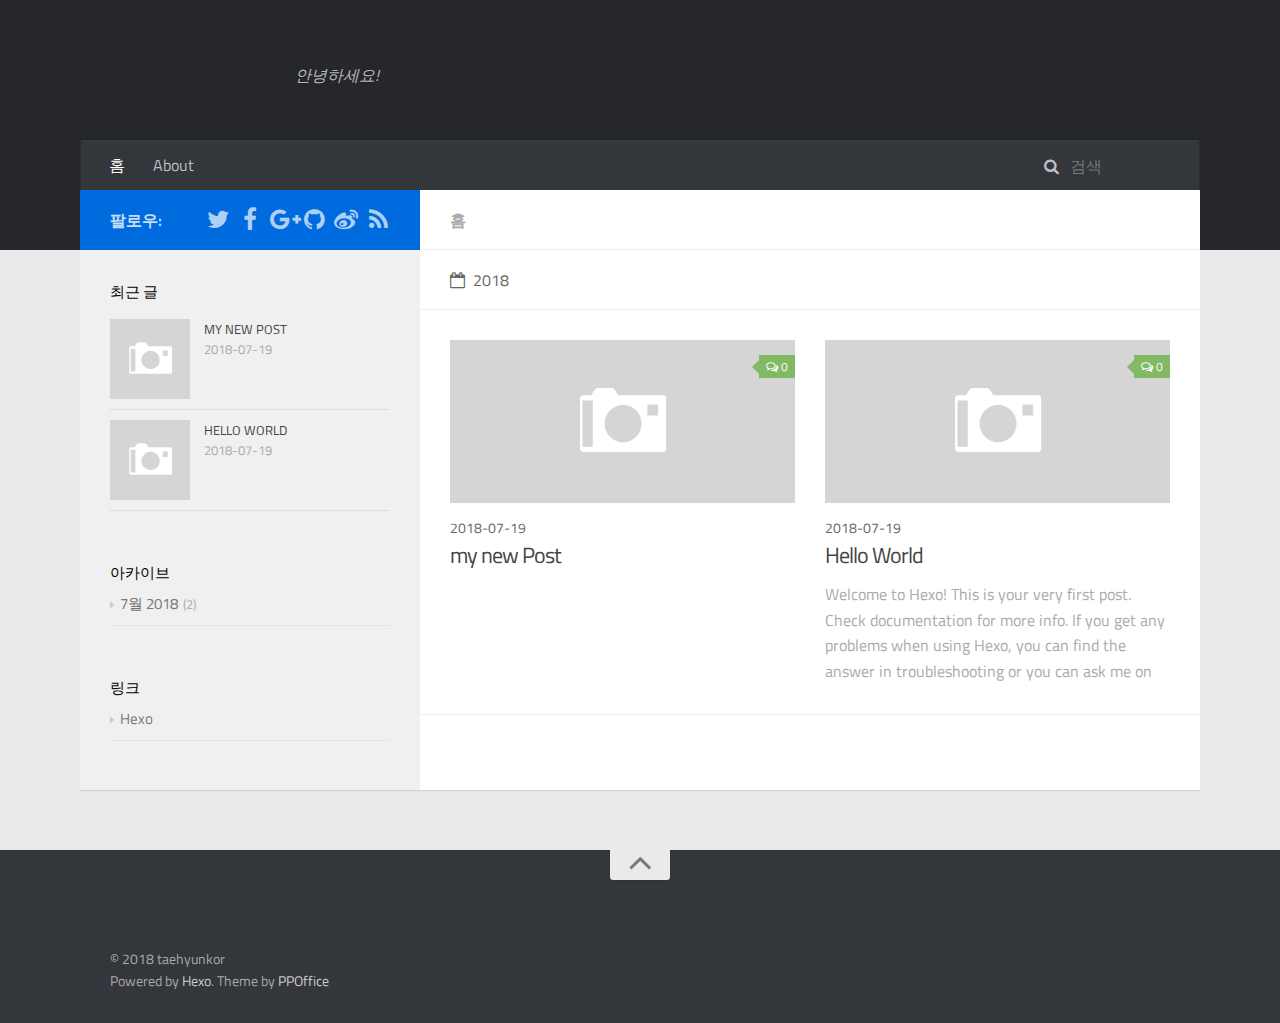
==== commit 6a6df4ac: "Site updated: 2018-07-21 12:31:56" ====
--- a/index.html
+++ b/index.html
@@ -6,25 +6,25 @@
     
 
     
-    <title>������������ �����ϴ� ��α�</title>
+    <title>내블로그!!</title>
     
     <meta name="viewport" content="width=device-width, initial-scale=1, maximum-scale=1">
     
-    <meta name="description" content="�ڵ� ����..">
+    <meta name="description" content="안녕하세요.">
 <meta name="keywords" content="exam">
 <meta property="og:type" content="website">
-<meta property="og:title" content="������������ �����ϴ� ��α�">
+<meta property="og:title" content="내블로그!!">
 <meta property="og:url" content="https://taehyunkor.github.io/index.html">
-<meta property="og:site_name" content="������������ �����ϴ� ��α�">
-<meta property="og:description" content="�ڵ� ����..">
+<meta property="og:site_name" content="내블로그!!">
+<meta property="og:description" content="안녕하세요.">
 <meta property="og:locale" content="ko">
 <meta name="twitter:card" content="summary">
-<meta name="twitter:title" content="������������ �����ϴ� ��α�">
-<meta name="twitter:description" content="�ڵ� ����..">
-    
-
-    
-        <link rel="alternate" href="/" title="������������ �����ϴ� ��α�" type="application/atom+xml" />
+<meta name="twitter:title" content="내블로그!!">
+<meta name="twitter:description" content="안녕하세요.">
+    
+
+    
+        <link rel="alternate" href="/" title="내블로그!!" type="application/atom+xml" />
     
 
     
@@ -61,7 +61,7 @@
                     </h1>
                     
                         <h2 class="subtitle-wrap">
-                            <p class="subtitle">���ϱ� �ɷº������� ���̶� �߽���Ѵ�!</p>
+                            <p class="subtitle">안녕하세요!</p>
                         </h2>
                     
                 </div>
--- a/css/style.css
+++ b/css/style.css
@@ -0,0 +1,2159 @@
+#main .main-body-header em,
+#main .main-body-header a,
+.article-meta,
+.archive-year {
+  text-transform: uppercase;
+  color: #666;
+  line-height: 1em;
+  text-shadow: 0 1px #fff;
+}
+#main .main-body-header em,
+#main .main-body-header a,
+.article-meta,
+.archive-year,
+#main .main-body-header em a,
+#main .main-body-header a a,
+.article-meta a,
+.archive-year a {
+  text-decoration: none;
+}
+.widget h1,
+.article-entry h1 {
+  font-size: 2em;
+}
+.widget h2,
+.article-entry h2 {
+  font-size: 1.5em;
+}
+.widget h3,
+.article-entry h3 {
+  font-size: 1.3em;
+}
+.widget h4,
+.article-entry h4 {
+  font-size: 1.2em;
+}
+.widget h5,
+.article-entry h5 {
+  font-size: 1em;
+}
+.widget h6,
+.article-entry h6 {
+  font-size: 1em;
+  color: #aaa;
+}
+.widget hr,
+.article-entry hr {
+  border: 1px dashed #ddd;
+}
+.widget strong,
+.article-entry strong {
+  font-weight: bold;
+}
+.widget em,
+.article-entry em,
+.widget cite,
+.article-entry cite {
+  font-style: italic;
+}
+.widget sup,
+.article-entry sup,
+.widget sub,
+.article-entry sub {
+  font-size: 0.75em;
+  line-height: 0;
+  position: relative;
+  vertical-align: baseline;
+}
+.widget sup,
+.article-entry sup {
+  top: -0.5em;
+}
+.widget sub,
+.article-entry sub {
+  bottom: -0.2em;
+}
+.widget small,
+.article-entry small {
+  font-size: 0.85em;
+}
+.widget acronym,
+.article-entry acronym,
+.widget abbr,
+.article-entry abbr {
+  border-bottom: 1px dotted;
+}
+.widget ul,
+.article-entry ul,
+.widget ol,
+.article-entry ol,
+.widget dl,
+.article-entry dl {
+  line-height: 1.6em;
+}
+.widget ul ul,
+.article-entry ul ul,
+.widget ol ul,
+.article-entry ol ul,
+.widget ul ol,
+.article-entry ul ol,
+.widget ol ol,
+.article-entry ol ol {
+  margin-top: 0;
+  margin-bottom: 0;
+  margin-left: 20px;
+}
+.widget ul,
+.article-entry ul {
+  list-style: disc;
+  list-style-position: inside;
+}
+.widget ol,
+.article-entry ol {
+  list-style: decimal;
+  list-style-position: inside;
+}
+.widget dt,
+.article-entry dt {
+  font-weight: bold;
+  list-style-position: inside;
+}
+html,
+body,
+div,
+span,
+applet,
+object,
+iframe,
+h1,
+h2,
+h3,
+h4,
+h5,
+h6,
+p,
+blockquote,
+pre,
+a,
+abbr,
+acronym,
+address,
+big,
+cite,
+code,
+del,
+dfn,
+em,
+img,
+ins,
+kbd,
+q,
+s,
+samp,
+small,
+strike,
+strong,
+sub,
+sup,
+tt,
+var,
+dl,
+dt,
+dd,
+ol,
+ul,
+li,
+fieldset,
+form,
+label,
+legend,
+table,
+caption,
+tbody,
+tfoot,
+thead,
+tr,
+th,
+td {
+  margin: 0;
+  padding: 0;
+  border: 0;
+  outline: 0;
+  font-weight: inherit;
+  font-style: inherit;
+  font-family: inherit;
+  font-size: 100%;
+  vertical-align: baseline;
+}
+body {
+  line-height: 1;
+  color: #000;
+  background: #fff;
+}
+ol,
+ul {
+  list-style: none;
+}
+table {
+  border-collapse: separate;
+  border-spacing: 0;
+  vertical-align: middle;
+}
+caption,
+th,
+td {
+  text-align: left;
+  font-weight: normal;
+  vertical-align: middle;
+}
+a img {
+  border: none;
+}
+input,
+button {
+  margin: 0;
+  padding: 0;
+}
+input::-moz-focus-inner,
+button::-moz-focus-inner {
+  border: 0;
+  padding: 0;
+}
+html,
+body,
+#container {
+  height: 100%;
+}
+::selection {
+  color: #fff;
+  background: #006bde;
+}
+body {
+  background: #eaeaea;
+  font: 14px "Titillium Web", "Helvetica Neue", Helvetica, Arial, "Microsoft Yahei", sans-serif;
+  -webkit-text-size-adjust: 100%;
+}
+code {
+  margin: 0 2px;
+  color: #e96900;
+  padding: 3px 5px;
+  font-size: 0.8em;
+  border-radius: 2px;
+  font-family: "Source Code Pro", Consolas, Monaco, Menlo, Consolas, monospace;
+  background-color: #f8f8f8;
+}
+.container {
+  position: relative;
+  padding: 0 20px;
+}
+.container-inner {
+  max-width: 1120px;
+  min-width: 320px;
+  width: 100%;
+  margin: 0 auto;
+}
+.container-inner:before,
+.container-inner:after {
+  content: "";
+  display: table;
+}
+.container-inner:after {
+  clear: both;
+}
+.left,
+.alignleft {
+  float: left;
+}
+.right,
+.alignright {
+  float: right;
+}
+.clear {
+  clear: both;
+}
+.logo {
+  display: block;
+  padding: 10px 0;
+  width: 165px;
+  height: 60px;
+  
+  background-position: 0px 10px;
+  background-repeat: no-repeat;
+  -webkit-background-size: 165px 60px;
+  -moz-background-size: 165px 60px;
+  background-size: 165px 60px;
+}
+.main-body {
+  margin-top: -60px;
+  background-color: #fff;
+}
+.main-body-inner {
+  position: relative;
+  -webkit-box-sizing: border-box;
+  -moz-box-sizing: border-box;
+  box-sizing: border-box;
+  -webkit-box-shadow: rgba(0,0,0,0.098) 0px 1px 1px 0px;
+  box-shadow: rgba(0,0,0,0.098) 0px 1px 1px 0px;
+  padding-left: 340px;
+  background: url("images/s-left.png") repeat-y left 0;
+}
+.main-body-inner:before,
+.main-body-inner:after {
+  content: "";
+  display: table;
+}
+.main-body-inner:after {
+  clear: both;
+}
+#main {
+  float: right;
+  width: 100%;
+  -webkit-box-sizing: border-box;
+  -moz-box-sizing: border-box;
+  box-sizing: border-box;
+  min-height: 600px;
+}
+#main .main-body-header {
+  background: #fff;
+  position: relative;
+  padding: 18px 30px 17px;
+  border-bottom: 1px solid #eee;
+  color: #666;
+  font-size: 16px;
+  font-weight: 600;
+  text-transform: uppercase;
+  line-height: 24px;
+}
+#main .main-body-header .page-title-link,
+#main .main-body-header i {
+  margin-right: 8px;
+}
+#main .main-body-header i {
+  font-weight: 400;
+}
+#main .main-body-header em,
+#main .main-body-header a {
+  color: #aaa;
+}
+#main .main-body-content:before,
+#main .main-body-content:after {
+  content: "";
+  display: table;
+}
+#main .main-body-content:after {
+  clear: both;
+}
+#header {
+  background: #26272b;
+  padding-bottom: 60px;
+  position: relative;
+}
+#header-outer {
+  height: 100%;
+  position: relative;
+}
+#header-inner {
+  position: relative;
+}
+#header-title {
+  text-align: center;
+  padding: 30px 30px;
+}
+#header-title:before,
+#header-title:after {
+  content: "";
+  display: table;
+}
+#header-title:after {
+  clear: both;
+}
+#header-title .logo-wrap,
+#header-title .subtitle-wrap {
+  float: left;
+}
+#header-title .subtitle-wrap {
+  padding: 10px 0px 0px;
+  margin-left: 20px;
+}
+#header-title .subtitle {
+  font-size: 16px;
+  font-style: italic;
+  line-height: 70px;
+  color: rgba(255,255,255,0.7);
+  text-shadow: 0 1px rgba(0,0,0,0.2);
+}
+.nav-container .nav-icon,
+.nav-container .nav-container-inner #main-nav .main-nav-list-item .main-nav-list-link {
+  float: left;
+  color: rgba(255,255,255,0.7);
+  text-decoration: none;
+  text-shadow: 0 1px rgba(0,0,0,0.2);
+  display: block;
+  padding: 20px 15px;
+  -webkit-transition: 0.2s ease-in;
+  -moz-transition: 0.2s ease-in;
+  -ms-transition: 0.2s ease-in;
+  transition: 0.2s ease-in;
+}
+.nav-container .nav-icon:hover,
+.nav-container .nav-container-inner #main-nav .main-nav-list-item .main-nav-list-link:hover {
+  color: #fff;
+  background: rgba(0,0,0,0.1);
+}
+.nav-container {
+  padding: 0 15px;
+  background: #33363b;
+  z-index: 1;
+  -webkit-box-shadow: inset 0 1px 0 rgba(255,255,255,0.05), 0 -1px 0 rgba(0,0,0,0.2), inset 1px 0 0 rgba(0,0,0,0.2), inset -1px 0 0 rgba(0,0,0,0.2);
+  box-shadow: inset 0 1px 0 rgba(255,255,255,0.05), 0 -1px 0 rgba(0,0,0,0.2), inset 1px 0 0 rgba(0,0,0,0.2), inset -1px 0 0 rgba(0,0,0,0.2);
+}
+.nav-container:before,
+.nav-container:after {
+  content: "";
+  display: table;
+}
+.nav-container:after {
+  clear: both;
+}
+.nav-container .nav-icon {
+  line-height: 20px;
+  padding: 15px 14px;
+  text-align: center;
+  font-size: 14px;
+  position: relative;
+  cursor: pointer;
+}
+.nav-container #main-nav-toggle {
+  display: none;
+  width: 100%;
+  text-align: right;
+  -webkit-box-sizing: border-box;
+  -moz-box-sizing: border-box;
+  box-sizing: border-box;
+  border-bottom: 1px solid rgba(255,255,255,0.06);
+}
+.nav-container #main-nav-toggle:before {
+  content: "\f0c9";
+}
+.nav-container .nav-container-inner:before,
+.nav-container .nav-container-inner:after {
+  content: "";
+  display: table;
+}
+.nav-container .nav-container-inner:after {
+  clear: both;
+}
+.nav-container .nav-container-inner #main-nav {
+  float: left;
+}
+.nav-container .nav-container-inner #main-nav .main-nav-list {
+  float: left;
+}
+.nav-container .nav-container-inner #main-nav .main-nav-list-item {
+  position: relative;
+  float: left;
+}
+.nav-container .nav-container-inner #main-nav .main-nav-list-item.top-level-menu > a:after {
+  content: "\f0d7" !important;
+  float: none;
+  margin-left: 6px;
+  font-size: 14px;
+  line-height: 1.2em;
+  opacity: 0.5;
+  font-family: FontAwesome;
+  display: inline-block;
+}
+.nav-container .nav-container-inner #main-nav .main-nav-list-item.top-level-menu:hover > a {
+  color: #fff;
+  background: rgba(0,0,0,0.1);
+}
+.nav-container .nav-container-inner #main-nav .main-nav-list-item .main-nav-list-link {
+  line-height: 20px;
+  padding: 15px 14px;
+  font-size: 16px;
+}
+.nav-container .nav-container-inner #main-nav .main-nav-list-item .main-nav-list-link.current {
+  color: #fff;
+}
+.nav-container .nav-container-inner #main-nav .main-nav-list-item .main-nav-list-child {
+  top: 100%;
+  display: none;
+  padding: 10px 0;
+  overflow: hidden;
+  position: absolute;
+  width: 180px;
+  background: #33363b url("images/opacity-10.png") repeat;
+}
+.nav-container .nav-container-inner #main-nav .main-nav-list-item .main-nav-list-child li {
+  -webkit-box-shadow: 0 1px 0 rgba(255,255,255,0.06);
+  box-shadow: 0 1px 0 rgba(255,255,255,0.06);
+}
+.nav-container .nav-container-inner #main-nav .main-nav-list-item .main-nav-list-child li:last-child {
+  -webkit-box-shadow: none;
+  box-shadow: none;
+}
+.nav-container .nav-container-inner #main-nav .main-nav-list-item .main-nav-list-child li,
+.nav-container .nav-container-inner #main-nav .main-nav-list-item .main-nav-list-child li a {
+  width: 100%;
+  display: block;
+  -webkit-box-sizing: border-box;
+  -moz-box-sizing: border-box;
+  box-sizing: border-box;
+}
+.nav-container .nav-container-inner #sub-nav {
+  float: right;
+}
+.search-form {
+  padding: 14px 15px 16px;
+  height: 50px;
+  overflow: hidden;
+  -webkit-box-sizing: border-box;
+  -moz-box-sizing: border-box;
+  box-sizing: border-box;
+}
+.search-form:before {
+  content: "\f002";
+  margin-right: 8px;
+  color: rgba(255,255,255,0.7);
+  font: normal normal normal 16px/1 FontAwesome;
+}
+.search-form-input,
+.search-form-input.ins-search-input,
+.search-form-input.st-ui-search-input,
+.search-form-input.st-default-search-input {
+  -webkit-appearance: textarea;
+  padding: 0;
+  width: 100px;
+  height: auto !important;
+  border: none !important;
+  outline: none !important;
+  background: none !important;
+  line-height: 1.6em;
+  -webkit-transition: 0.2s ease-in;
+  -moz-transition: 0.2s ease-in;
+  -ms-transition: 0.2s ease-in;
+  transition: 0.2s ease-in;
+  font: 16px "Titillium Web", "Helvetica Neue", Helvetica, Arial, "Microsoft Yahei", sans-serif;
+  color: rgba(255,255,255,0.7);
+}
+.search-form-input:focus,
+.search-form-input.ins-search-input:focus,
+.search-form-input.st-ui-search-input:focus,
+.search-form-input.st-default-search-input:focus {
+  width: 200px;
+}
+.search-form-input::-webkit-search-results-decoration,
+.search-form-input.ins-search-input::-webkit-search-results-decoration,
+.search-form-input.st-ui-search-input::-webkit-search-results-decoration,
+.search-form-input.st-default-search-input::-webkit-search-results-decoration,
+.search-form-input::-webkit-search-cancel-button,
+.search-form-input.ins-search-input::-webkit-search-cancel-button,
+.search-form-input.st-ui-search-input::-webkit-search-cancel-button,
+.search-form-input.st-default-search-input::-webkit-search-cancel-button {
+  -webkit-appearance: none;
+}
+.search-form-submit {
+  display: none;
+}
+#sidebar {
+  float: left;
+  margin-left: -340px;
+  width: 340px;
+}
+#sidebar .sidebar-toggle {
+  display: none;
+}
+#sidebar .sidebar-top {
+  background: #006bde;
+  padding: 15px 30px;
+}
+#sidebar .sidebar-top:before,
+#sidebar .sidebar-top:after {
+  content: "";
+  display: table;
+}
+#sidebar .sidebar-top:after {
+  clear: both;
+}
+#sidebar .sidebar-top .sidebar-top-inner:before,
+#sidebar .sidebar-top .sidebar-top-inner:after {
+  content: "";
+  display: table;
+}
+#sidebar .sidebar-top .sidebar-top-inner:after {
+  clear: both;
+}
+#sidebar .sidebar-top p {
+  float: left;
+  color: rgba(255,255,255,0.8);
+  font-size: 16px;
+  font-weight: 600;
+  text-transform: uppercase;
+  line-height: 24px;
+  padding: 3px 0;
+}
+#sidebar .sidebar-top .social-links {
+  float: right;
+  position: relative;
+  padding-top: 2px;
+}
+#sidebar .sidebar-top .social-links li {
+  float: left;
+  margin-left: 8px;
+}
+#sidebar .sidebar-top .social-links li a:hover i:before {
+  color: #fff;
+}
+#sidebar .sidebar-top .social-links .social-tooltip {
+  position: relative;
+}
+#sidebar .sidebar-top .social-links .social-tooltip:hover:after {
+  top: -41px;
+  background: #fff;
+  font-size: 14px;
+  color: #666;
+  content: attr(title);
+  display: block;
+  right: 0;
+  padding: 5px 15px;
+  position: absolute;
+  white-space: nowrap;
+  border-radius: 3px;
+  -webkit-box-shadow: 0 0 2px rgba(0,0,0,0.2);
+  box-shadow: 0 0 2px rgba(0,0,0,0.2);
+  text-transform: uppercase;
+  z-index: 1;
+}
+#sidebar .sidebar-top .social-links .social-tooltip:hover:before {
+  top: -10px;
+  right: 8px;
+  border: solid;
+  border-color: #fff transparent;
+  border-width: 5px 5px 0 5px;
+  content: "";
+  display: block;
+  position: absolute;
+  z-index: 2;
+}
+#sidebar .sidebar-top i {
+  color: rgba(255,255,255,0.7);
+  font-size: 24px;
+  width: 24px;
+}
+#article-nav {
+  position: relative;
+}
+#article-nav:before,
+#article-nav:after {
+  content: "";
+  display: table;
+}
+#article-nav:after {
+  clear: both;
+}
+.article-nav-link-wrap {
+  position: relative;
+  margin-top: 0;
+  display: block;
+  color: #aaa;
+  padding: 16px 40px 24px;
+  border-bottom: 1px solid #ddd;
+  -webkit-transition: 0.2s ease-in;
+  -moz-transition: 0.2s ease-in;
+  -ms-transition: 0.2s ease-in;
+  transition: 0.2s ease-in;
+  text-align: center;
+  text-decoration: none;
+}
+.article-nav-link-wrap .icon {
+  position: absolute;
+  color: #ccc;
+  font-size: 18px;
+  top: 50%;
+  width: 1em;
+  margin-top: -10px;
+}
+.article-nav-link-wrap #icon-chevron-left {
+  left: 10px;
+}
+.article-nav-link-wrap #icon-chevron-right {
+  right: 10px;
+}
+.article-nav-link-wrap:hover {
+  background: rgba(0,0,0,0.02);
+}
+.article-nav-link-wrap:hover .icon {
+  color: #006bde;
+}
+.article-nav-caption {
+  display: block;
+  font-size: 12px;
+  color: #aaa;
+  letter-spacing: 0.5px;
+  line-height: 24px;
+  font-weight: normal;
+  text-transform: uppercase;
+}
+.article-nav-title {
+  font-size: 15px;
+  color: #666;
+}
+.widget-wrap {
+  padding: 30px 30px 20px;
+}
+.widget-title {
+  font-size: 15px;
+  font-weight: 400;
+  text-transform: uppercase;
+  margin-bottom: 6px;
+}
+.widget {
+  line-height: 1.6em;
+  word-wrap: break-word;
+  font-size: 0.9em;
+  color: #777;
+  border-radius: 3px;
+}
+.widget a {
+  text-decoration: none;
+  color: #777;
+}
+.widget a:hover {
+  color: #444;
+}
+.widget ul ul,
+.widget ol ul,
+.widget dl ul,
+.widget ul ol,
+.widget ol ol,
+.widget dl ol,
+.widget ul dl,
+.widget ol dl,
+.widget dl dl {
+  margin-left: 15px;
+  list-style: disc;
+}
+.widget ul,
+.widget ol {
+  list-style: none;
+  margin: 0;
+}
+.widget ul ul,
+.widget ol ul,
+.widget ul ol,
+.widget ol ol {
+  margin: 0 20px;
+}
+.widget ul ul,
+.widget ol ul {
+  list-style: disc;
+}
+.widget ul ol,
+.widget ol ol {
+  list-style: decimal;
+}
+.widget-list ul,
+.widget-list ol {
+  list-style: none;
+}
+.widget-list ul li,
+.widget-list ol li {
+  margin: 10px 0;
+  padding-bottom: 10px;
+  font-size: 15px;
+  border-bottom: 1px solid #e4e4e4;
+}
+.widget-list ul li:last-child,
+.widget-list ol li:last-child {
+  margin-bottom: 0px;
+}
+.widget-list ul li a,
+.widget-list ol li a {
+  color: #777;
+}
+.widget-list ul li a:before,
+.widget-list ol li a:before {
+  color: #ccc;
+  content: "\f0da";
+  font-size: 12px;
+  margin-right: 6px;
+  font-family: FontAwesome;
+  -webkit-transition: 0.2s ease;
+  -moz-transition: 0.2s ease;
+  -ms-transition: 0.2s ease;
+  transition: 0.2s ease;
+}
+.widget-list ul li a:hover:before,
+.widget-list ol li a:hover:before {
+  color: #444;
+}
+.widget-list ul ul,
+.widget-list ol ul,
+.widget-list ul ol,
+.widget-list ol ol {
+  list-style: none;
+}
+.widget-list ul ul li,
+.widget-list ol ul li,
+.widget-list ul ol li,
+.widget-list ol ol li {
+  border: none;
+  padding-bottom: 0;
+}
+.widget-float a {
+  font-size: 15px;
+}
+#recent-post li {
+  padding: 10px 0 10px 94px;
+  border-bottom: 1px solid #ddd;
+}
+#recent-post li:before,
+#recent-post li:after {
+  content: "";
+  display: table;
+}
+#recent-post li:after {
+  clear: both;
+}
+#recent-post.no-thumbnail li {
+  padding: 10px 0px;
+}
+#recent-post li .item-thumbnail {
+  opacity: 1;
+  margin-left: -94px;
+  -webkit-transition: all 0.2s ease;
+  -moz-transition: all 0.2s ease;
+  -ms-transition: all 0.2s ease;
+  transition: all 0.2s ease;
+  float: left;
+}
+#recent-post li .item-thumbnail .thumbnail {
+  width: 80px;
+  height: 80px;
+  display: block;
+  position: relative;
+  overflow: hidden;
+}
+#recent-post li .item-thumbnail .thumbnail span {
+  width: 100%;
+  height: 100%;
+  display: block;
+}
+#recent-post li .item-thumbnail .thumbnail .thumbnail-image {
+  position: absolute;
+  -webkit-background-size: cover;
+  -moz-background-size: cover;
+  background-size: cover;
+  background-position: center;
+}
+#recent-post li .item-thumbnail .thumbnail .thumbnail-none {
+  background-image: url("images/thumb-default-small.png");
+  -webkit-background-size: 100% 100%;
+  -moz-background-size: 100% 100%;
+  background-size: 100% 100%;
+}
+#recent-post li .item-inner a,
+#recent-post li .item-inner .item-category {
+  font-size: 13px;
+  text-transform: uppercase;
+}
+#recent-post li .item-inner a a,
+#recent-post li .item-inner .item-category a {
+  color: #006bde;
+}
+#recent-post li .item-inner a a:hover,
+#recent-post li .item-inner .item-category a:hover {
+  color: #444;
+}
+#recent-post li .item-inner a a,
+#recent-post li .item-inner .item-category a,
+#recent-post li .item-inner a .icon,
+#recent-post li .item-inner .item-category .icon {
+  margin-right: 5px;
+}
+#recent-post li .item-inner .item-title {
+  font-size: 15px;
+}
+#recent-post li .item-inner .item-title a {
+  color: #444;
+  -webkit-transition: all 0.2s ease;
+  -moz-transition: all 0.2s ease;
+  -ms-transition: all 0.2s ease;
+  transition: all 0.2s ease;
+}
+#recent-post li .item-inner .item-date {
+  color: #aaa;
+  font-size: 13px;
+  text-transform: uppercase;
+}
+#recent-post li:hover .item-thumbnail {
+  opacity: 0.8;
+}
+#recent-post li:hover .item-title a {
+  color: #006bde;
+}
+.category-list-count,
+.tag-list-count,
+.archive-list-count {
+  padding-left: 5px;
+  color: #aaa;
+  font-size: 0.85em;
+}
+.category-list-count:before,
+.tag-list-count:before,
+.archive-list-count:before {
+  content: "(";
+}
+.category-list-count:after,
+.tag-list-count:after,
+.archive-list-count:after {
+  content: ")";
+}
+.tagcloud a {
+  margin-right: 5px;
+}
+.toc-article {
+  margin: 0;
+  padding: 0;
+}
+.toc-article .toc {
+  padding: 0;
+  margin: 10px 0 0;
+}
+.toc-article .toc .toc-item {
+  list-style: none;
+}
+.article-single {
+  padding: 30px 30px 20px;
+}
+.article-inner {
+  overflow: hidden;
+}
+.article-row {
+  width: 100%;
+  float: left;
+  position: relative;
+  padding: 30px 0px 0px 30px;
+  border-bottom: 1px solid #eee;
+  -webkit-box-sizing: border-box;
+  -moz-box-sizing: border-box;
+  box-sizing: border-box;
+}
+.article-row:before,
+.article-row:after {
+  content: "";
+  display: table;
+}
+.article-row:after {
+  clear: both;
+}
+.article-summary {
+  width: 50%;
+  float: left;
+  margin-bottom: 30px;
+}
+.article-summary a {
+  text-decoration: none;
+  color: #006bde;
+}
+.article-summary .article-summary-inner {
+  margin-right: 30px;
+}
+.article-summary .article-summary-inner .thumbnail {
+  height: 0;
+  width: 100%;
+  display: block;
+  overflow: hidden;
+  position: relative;
+  margin-bottom: 1em;
+  padding-bottom: 47.11%;
+}
+.article-summary .article-summary-inner .thumbnail .comment-counter {
+  right: 0;
+  top: 15px;
+  color: #fff;
+  font-size: 12px;
+  padding: 2px 7px;
+  line-height: 19px;
+  position: absolute;
+  display: inline-block;
+  background-color: #82b965;
+}
+.article-summary .article-summary-inner .thumbnail .comment-counter:before {
+  top: 3px;
+  left: -16px;
+  content: '';
+  position: absolute;
+  display: inline-block;
+  border: 9px solid transparent;
+  border-right-color: #82b965;
+}
+.article-summary .article-summary-inner .thumbnail .thumbnail-image {
+  display: block;
+  position: absolute;
+  width: 100%;
+  height: 100%;
+  opacity: 1;
+  -webkit-background-size: cover;
+  -moz-background-size: cover;
+  background-size: cover;
+  background-position: center;
+  -webkit-transition: opacity 0.3s ease-in;
+  -moz-transition: opacity 0.3s ease-in;
+  -ms-transition: opacity 0.3s ease-in;
+  transition: opacity 0.3s ease-in;
+}
+.article-summary .article-summary-inner .thumbnail .thumbnail-none {
+  width: 100%;
+  height: 100%;
+  -webkit-background-size: 100% 100%;
+  -moz-background-size: 100% 100%;
+  background-size: 100% 100%;
+  background-image: url("images/thumb-default.png");
+}
+.article-summary .article-summary-inner .article-title {
+  margin-bottom: 10px;
+  font-size: 22px;
+  font-weight: 400;
+  line-height: 1.5em;
+  word-wrap: break-word;
+}
+.article-summary .article-summary-inner .article-title a {
+  -webkit-transition: color 0.3s ease-in;
+  -moz-transition: color 0.3s ease-in;
+  -ms-transition: color 0.3s ease-in;
+  transition: color 0.3s ease-in;
+  color: #444;
+}
+.article-summary .article-summary-inner .article-excerpt {
+  position: relative;
+  color: #aaa;
+  font-size: 16px;
+  line-height: 1.6em;
+  overflow: hidden;
+  height: 6.4em;
+}
+.article-summary:hover .thumbnail .thumbnail-image {
+  opacity: 0.7;
+}
+.article-summary:hover .article-title a {
+  color: #006bde;
+}
+.article-category {
+  float: left;
+  line-height: 1em;
+  color: #ccc;
+  text-shadow: 0 1px #fff;
+  margin-left: 8px;
+}
+.article-category:before {
+  content: "\2022";
+}
+.article-title {
+  text-decoration: none;
+  font-size: 38px;
+  letter-spacing: -1px;
+  color: #555;
+  line-height: 1.3em;
+  -webkit-transition: color 0.2s;
+  -moz-transition: color 0.2s;
+  -ms-transition: color 0.2s;
+  transition: color 0.2s;
+  margin-bottom: 10px;
+}
+a.article-title:hover {
+  color: #006bde;
+}
+.article-meta {
+  line-height: 1.6em;
+}
+.article-meta:before,
+.article-meta:after {
+  content: "";
+  display: table;
+}
+.article-meta:after {
+  clear: both;
+}
+.article-meta > div {
+  float: left;
+  margin-right: 10px;
+}
+.article-meta > div .fa {
+  margin-right: 3px;
+}
+.article-meta a {
+  color: #555;
+}
+.article-meta a:hover {
+  color: color-link;
+}
+.article-meta .category {
+  text-transform: uppercase;
+}
+.article-meta .category a,
+.article-meta .category i {
+  margin-left: 0;
+  margin-right: 6px;
+}
+.article-summary .article-meta {
+  height: 1.6em;
+  overflow: hidden;
+}
+.article-summary .article-meta a {
+  color: #006bde;
+}
+.article-summary .article-meta > div {
+  margin-right: 0;
+}
+.article-tag .tag-link:before {
+  content: "#";
+}
+.article-entry {
+  color: #555;
+  font-size: 18px;
+  font-weight: 300;
+  line-height: 1.6em;
+}
+.article-entry:before,
+.article-entry:after {
+  content: "";
+  display: table;
+}
+.article-entry:after {
+  clear: both;
+}
+.article-entry p,
+.article-entry table {
+  margin: 1.6em 0;
+}
+.article-entry h1,
+.article-entry h2,
+.article-entry h3,
+.article-entry h4,
+.article-entry h5,
+.article-entry h6 {
+  font-weight: 600;
+}
+.article-entry h1,
+.article-entry h2,
+.article-entry h3,
+.article-entry h4,
+.article-entry h5,
+.article-entry h6 {
+  line-height: 1.3em;
+  margin: 1.3em 0;
+}
+.article-entry a {
+  color: #006bde;
+  text-decoration: none;
+}
+.article-entry a:hover {
+  text-decoration: underline;
+}
+.article-entry ul,
+.article-entry ol,
+.article-entry dl {
+  margin-top: 1.6em;
+  margin-bottom: 1.6em;
+  list-style-position: outside;
+  padding-left: 1.4em;
+}
+.article-entry ul p,
+.article-entry ol p,
+.article-entry dl p {
+  margin: 0;
+}
+.article-entry img,
+.article-entry video {
+  max-width: 100%;
+  height: auto;
+  display: block;
+  margin: auto;
+}
+.article-entry iframe {
+  border: none;
+}
+.article-entry table {
+  width: 100%;
+  border-collapse: collapse;
+  border-spacing: 0;
+}
+.article-entry th {
+  font-weight: 600;
+  border-bottom: 3px solid #ddd;
+  padding-bottom: 0.5em;
+}
+.article-entry td {
+  border-bottom: 1px solid #ddd;
+  padding: 10px 0;
+}
+.article-entry blockquote {
+  color: #777;
+  quote: none;
+  margin: 0 0 20px 0;
+  position: relative;
+  font-style: italic;
+  padding-left: 50px;
+}
+.article-entry blockquote:before {
+  top: 0;
+  left: 0;
+  color: #ccc;
+  font-size: 32px;
+  content: "\f10d";
+  position: absolute;
+  text-align: center;
+  font-style: normal;
+  font-family: 'FontAwesome';
+}
+.article-entry blockquote footer {
+  font-size: 14px;
+  margin: 1.6em 0;
+  font-family: "Titillium Web", "Helvetica Neue", Helvetica, Arial, "Microsoft Yahei", sans-serif;
+}
+.article-entry blockquote footer cite:before {
+  content: "—";
+  padding: 0 0.5em;
+}
+.article-entry .pullquote {
+  text-align: left;
+  width: 45%;
+  margin: 0;
+}
+.article-entry .pullquote.left {
+  margin-left: 0.5em;
+  margin-right: 1em;
+}
+.article-entry .pullquote.right {
+  margin-right: 0.5em;
+  margin-left: 1em;
+}
+.article-entry .caption {
+  color: #aaa;
+  display: block;
+  font-size: 0.9em;
+  margin-top: 0.5em;
+  position: relative;
+  text-align: center;
+}
+.article-entry .video-container {
+  position: relative;
+  padding-top: 56.25%;
+  height: 0;
+  overflow: hidden;
+}
+.article-entry .video-container iframe,
+.article-entry .video-container object,
+.article-entry .video-container embed {
+  position: absolute;
+  top: 0;
+  left: 0;
+  width: 100%;
+  height: 100%;
+  margin-top: 0;
+}
+.article-more-link a {
+  display: inline-block;
+  line-height: 1em;
+  padding: 6px 15px;
+  border-radius: 15px;
+  background: #eaeaea;
+  color: #aaa;
+  text-shadow: 0 1px #fff;
+  text-decoration: none;
+}
+.article-more-link a:hover {
+  background: #006bde;
+  color: #fff;
+  text-decoration: none;
+  text-shadow: 0 1px #0056b2;
+}
+.article-footer {
+  font-size: 14px;
+  line-height: 1.6em;
+  border-top: 1px solid #ddd;
+  padding-top: 1.6em;
+}
+.article-footer:before,
+.article-footer:after {
+  content: "";
+  display: table;
+}
+.article-footer:after {
+  clear: both;
+}
+.article-footer a {
+  color: #aaa;
+  text-decoration: none;
+}
+.article-footer a:hover {
+  color: #555;
+}
+.article-comment-link i,
+.article-share-link i {
+  padding-right: 8px;
+}
+.article-comment-link {
+  float: right;
+}
+.article-share-link {
+  cursor: pointer;
+  float: right;
+  margin-left: 20px;
+}
+.article-share-box {
+  position: absolute;
+  display: none;
+  background: #fff;
+  -webkit-box-shadow: 1px 2px 10px rgba(0,0,0,0.2);
+  box-shadow: 1px 2px 10px rgba(0,0,0,0.2);
+  border-radius: 3px;
+  margin-left: -145px;
+  overflow: hidden;
+  z-index: 1;
+}
+.article-share-box.on {
+  display: block;
+}
+.article-share-input {
+  width: 100%;
+  background: none;
+  -webkit-box-sizing: border-box;
+  -moz-box-sizing: border-box;
+  box-sizing: border-box;
+  font: 14px "Titillium Web", "Helvetica Neue", Helvetica, Arial, "Microsoft Yahei", sans-serif;
+  padding: 0 15px;
+  color: #555;
+  outline: none;
+  border: 1px solid #ddd;
+  border-radius: 3px 3px 0 0;
+  height: 36px;
+  line-height: 36px;
+}
+.article-share-links {
+  background: #eaeaea;
+}
+.article-share-links:before,
+.article-share-links:after {
+  content: "";
+  display: table;
+}
+.article-share-links:after {
+  clear: both;
+}
+.article-share-twitter,
+.article-share-facebook,
+.article-share-pinterest,
+.article-share-google {
+  width: 50px;
+  height: 36px;
+  display: block;
+  float: left;
+  position: relative;
+  color: #999;
+  text-align: center;
+  line-height: 36px;
+  text-decoration: none;
+}
+.article-share-twitter:before,
+.article-share-facebook:before,
+.article-share-pinterest:before,
+.article-share-google:before {
+  font-size: 20px;
+  font-family: FontAwesome;
+}
+.article-share-twitter:hover,
+.article-share-facebook:hover,
+.article-share-pinterest:hover,
+.article-share-google:hover {
+  color: #fff;
+}
+.article-share-twitter:before {
+  content: "\f099";
+}
+.article-share-twitter:hover {
+  background: #00aced;
+  text-shadow: 0 1px #008abe;
+}
+.article-share-facebook:before {
+  content: "\f09a";
+}
+.article-share-facebook:hover {
+  background: #3b5998;
+  text-shadow: 0 1px #2f477a;
+}
+.article-share-pinterest:before {
+  content: "\f0d2";
+}
+.article-share-pinterest:hover {
+  background: #cb2027;
+  text-shadow: 0 1px #a21a1f;
+}
+.article-share-google:before {
+  content: "\f0d5";
+}
+.article-share-google:hover {
+  background: #dd4b39;
+  text-shadow: 0 1px #be3221;
+}
+.article-gallery {
+  background: #000;
+  position: relative;
+}
+.article-gallery-photos {
+  position: relative;
+  overflow: hidden;
+}
+.article-gallery-img {
+  display: none;
+  max-width: 100%;
+}
+.article-gallery-img:first-child {
+  display: block;
+}
+.article-gallery-img.loaded {
+  position: absolute;
+  display: block;
+}
+.article-gallery-img img {
+  display: block;
+  max-width: 100%;
+  margin: 0 auto;
+}
+.article-gallery {
+  overflow: hidden;
+  background: #000;
+  position: relative;
+  text-align: center;
+  margin: 1.6em 0;
+}
+.article-gallery .gallery-item {
+  display: none;
+  max-width: 100%;
+}
+.article-gallery .gallery-item:before,
+.article-gallery .gallery-item:after {
+  top: 50%;
+  width: 40px;
+  height: 36px;
+  font-size: 36px;
+  line-height: 36px;
+  margin-top: -18px;
+  position: absolute;
+  font-family: FontAwesome;
+  color: rgba(255,255,255,0.5);
+}
+.article-gallery .gallery-item:hover:before,
+.article-gallery .gallery-item:hover:after {
+  color: rgba(255,255,255,0.8);
+}
+.article-gallery .gallery-item:before {
+  left: 0;
+  content: "\f104";
+}
+.article-gallery .gallery-item:after {
+  right: 0;
+  content: "\f105";
+}
+.article-gallery .gallery-item:first-child {
+  display: block;
+}
+.article-gallery .gallery-item img {
+  display: block;
+  max-width: 100%;
+  margin: 0 auto;
+}
+.article.rtl .article-title,
+.article.rtl .article-excerpt,
+.article.rtl .article-entry p {
+  direction: rtl;
+}
+.article.rtl .article-meta > div {
+  float: right;
+  margin-left: 10px;
+  margin-right: 0;
+}
+.article.rtl .article-meta .category a,
+.article.rtl .article-meta .category i {
+  margin-right: 0;
+  margin-left: 6px;
+}
+.article.rtl .article-meta .category a:first-child,
+.article.rtl .article-meta .category i:first-child {
+  margin-left: 0;
+}
+.lg-outer .lg-thumb-item {
+  border-radius: 0 !important;
+}
+#comments {
+  padding: 30px 30px 20px;
+}
+#comments a {
+  color: #006bde;
+}
+.archives-wrap {
+  margin: block-margin 0;
+}
+.archives:before,
+.archives:after {
+  content: "";
+  display: table;
+}
+.archives:after {
+  clear: both;
+}
+.archive-year-wrap {
+  padding: 18px 30px 17px;
+  font-size: 16px;
+  color: #666;
+  border-bottom: 1px solid #eee;
+}
+.archive-year i {
+  margin-right: 8px;
+}
+.archives {
+  -webkit-column-gap: 10px;
+  -moz-column-gap: 10px;
+  column-gap: 10px;
+}
+@media mq-tablet {
+  .archives {
+    -webkit-column-count: 2;
+    -moz-column-count: 2;
+    column-count: 2;
+  }
+}
+@media mq-normal {
+  .archives {
+    -webkit-column-count: 3;
+    -moz-column-count: 3;
+    column-count: 3;
+  }
+}
+.archive-article-inner {
+  padding: 10px;
+  margin-bottom: 15px;
+}
+.archive-article-title {
+  text-decoration: none;
+  font-weight: bold;
+  color: #555;
+  -webkit-transition: color 0.2s;
+  -moz-transition: color 0.2s;
+  -ms-transition: color 0.2s;
+  transition: color 0.2s;
+  line-height: 1.6em;
+}
+.archive-article-title:hover {
+  color: #006bde;
+}
+.archive-article-footer {
+  margin-top: 1em;
+}
+.archive-article-date {
+  color: #aaa;
+  text-decoration: none;
+  font-size: 0.85em;
+  line-height: 1em;
+  margin-bottom: 0.5em;
+  display: block;
+}
+#page-nav {
+  float: left;
+  width: 100%;
+  display: block;
+  margin: 30px 0px 45px 0px;
+  text-align: center;
+  color: #aaa;
+}
+#page-nav:before,
+#page-nav:after {
+  content: "";
+  display: table;
+}
+#page-nav:after {
+  clear: both;
+}
+#page-nav .pages {
+  display: block;
+  font-size: 17px;
+  font-weight: 300;
+  margin-bottom: 1em !important;
+  border: none !important;
+}
+#page-nav .pages:before {
+  content: "\f15c";
+  font-family: FontAwesome;
+  margin-right: 6px;
+}
+#page-nav .page-number,
+#page-nav .extend {
+  color: #006bde;
+  position: relative;
+  overflow: hidden;
+  font-size: 16px;
+  padding: 7px 8px;
+  display: inline;
+  margin: 0 2px;
+  text-decoration: none;
+  border-bottom: 3px solid #ddd;
+  border-top: 1px solid #f1f1f1;
+  font-weight: 600;
+  -webkit-transition: 0.2s ease-in;
+  -moz-transition: 0.2s ease-in;
+  -ms-transition: 0.2s ease-in;
+  transition: 0.2s ease-in;
+}
+#page-nav .page-number:hover,
+#page-nav .extend:hover,
+#page-nav .page-number:active,
+#page-nav .extend:active,
+#page-nav .page-number.current,
+#page-nav .extend.current {
+  color: #444;
+  border-bottom: 3px solid #006bde;
+  border-top: 1px solid #f1f1f1;
+}
+#page-nav .space {
+  color: #ddd;
+}
+#footer {
+  background: #33363b;
+  margin-top: 60px;
+  color: #aaa;
+  line-height: 1.6em;
+}
+#footer a {
+  color: #ccc;
+  text-decoration: none;
+}
+#footer a:hover {
+  color: #fff;
+}
+#footer .credit {
+  padding: 30px 30px 0px 30px;
+}
+#footer .footer-plugins {
+  padding: 0px 30px 30px 30px;
+}
+#footer #back-to-top {
+  background: #eaeaea;
+  color: #777;
+  overflow: hidden;
+  text-align: center;
+  width: 60px;
+  height: 30px;
+  display: block;
+  margin: 0 auto -30px;
+  border-radius: 0 0 3px 3px;
+  -webkit-box-shadow: 0 1px 1px rgba(0,0,0,0.1);
+  box-shadow: 0 1px 1px rgba(0,0,0,0.1);
+}
+#footer #back-to-top:hover {
+  color: #444;
+}
+#footer #back-to-top i {
+  font-size: 38px;
+  line-height: 22px;
+}
+#footer .logo {
+  width: 132px;
+  height: 48px;
+  -webkit-background-size: 132px 48px;
+  -moz-background-size: 132px 48px;
+  background-size: 132px 48px;
+}
+i.icon {
+  display: inline-block;
+  font-style: normal;
+  text-align: center;
+}
+i.icon:before {
+  -webkit-transition: 0.2s ease-in;
+  -moz-transition: 0.2s ease-in;
+  -ms-transition: 0.2s ease-in;
+  transition: 0.2s ease-in;
+}
+.ins-search {
+  display: none;
+}
+.ins-search.show {
+  display: block;
+}
+.ins-selectable {
+  cursor: pointer;
+}
+.ins-search-mask,
+.ins-search-container {
+  position: fixed;
+}
+.ins-search-mask {
+  top: 0;
+  left: 0;
+  width: 100%;
+  height: 100%;
+  z-index: 100;
+  background: rgba(0,0,0,0.5);
+}
+.ins-input-wrapper {
+  position: relative;
+}
+.ins-search-input {
+  width: 100%;
+  border: none;
+  outline: none;
+  font-size: 16px;
+  -webkit-box-shadow: none;
+  box-shadow: none;
+  font-weight: 200;
+  border-radius: 0;
+  background: #fff;
+  line-height: 20px;
+  -webkit-box-sizing: border-box;
+  -moz-box-sizing: border-box;
+  box-sizing: border-box;
+  padding: 12px 28px 12px 20px;
+  border-bottom: 1px solid #e2e2e2;
+  font-family: "Microsoft Yahei Light", "Microsoft Yahei", Helvetica, Arial, sans-serif;
+}
+.ins-close {
+  top: 50%;
+  right: 6px;
+  width: 20px;
+  height: 20px;
+  font-size: 16px;
+  margin-top: -11px;
+  position: absolute;
+  text-align: center;
+  display: inline-block;
+}
+.ins-close:hover {
+  color: #006bde;
+}
+.ins-search-container {
+  left: 50%;
+  top: 100px;
+  z-index: 101;
+  bottom: 100px;
+  -webkit-box-sizing: border-box;
+  -moz-box-sizing: border-box;
+  box-sizing: border-box;
+  width: 540px;
+  margin-left: -270px;
+}
+@media screen and (max-width: 559px), screen and (max-height: 479px) {
+  .ins-search-container {
+    top: 0;
+    left: 0;
+    margin: 0;
+    width: 100%;
+    height: 100%;
+    background: #f7f7f7;
+  }
+}
+.ins-section-wrapper {
+  left: 0;
+  right: 0;
+  top: 45px;
+  bottom: 0;
+  overflow-y: auto;
+  position: absolute;
+}
+.ins-section-container {
+  position: relative;
+  background: #f7f7f7;
+}
+.ins-section {
+  font-size: 14px;
+  line-height: 16px;
+}
+.ins-section .ins-section-header,
+.ins-section .ins-search-item {
+  padding: 8px 15px;
+}
+.ins-section .ins-section-header {
+  color: #9a9a9a;
+  border-bottom: 1px solid #e2e2e2;
+}
+.ins-section .ins-slug {
+  margin-left: 5px;
+  color: #9a9a9a;
+}
+.ins-section .ins-slug:before {
+  content: '(';
+}
+.ins-section .ins-slug:after {
+  content: ')';
+}
+.ins-section .ins-search-item header,
+.ins-section .ins-search-item .ins-search-preview {
+  overflow: hidden;
+  white-space: nowrap;
+  text-overflow: ellipsis;
+}
+.ins-section .ins-search-item header .fa {
+  margin-right: 8px;
+}
+.ins-section .ins-search-item .ins-search-preview {
+  height: 15px;
+  font-size: 12px;
+  color: #9a9a9a;
+  margin: 5px 0 0 20px;
+}
+.ins-section .ins-search-item:hover,
+.ins-section .ins-search-item.active {
+  color: #fff;
+  background: #006bde;
+}
+.ins-section .ins-search-item:hover .ins-slug,
+.ins-section .ins-search-item.active .ins-slug,
+.ins-section .ins-search-item:hover .ins-search-preview,
+.ins-section .ins-search-item.active .ins-search-preview {
+  color: #fff;
+}
+.highlight {
+  margin: 0px;
+  display: block;
+  overflow-x: auto;
+  padding: 15px 20px;
+  font-size: 14px;
+  font-family: "Source Code Pro", Consolas, Monaco, Menlo, Consolas, monospace;
+  line-height: 22.400000000000002px;
+}
+.highlight table {
+  margin: 0;
+  width: auto;
+}
+.highlight table td {
+  border: none;
+}
+.highlight table td.code {
+  padding-right: 20px;
+}
+.highlight .gutter pre {
+  color: #666;
+  text-align: right;
+  padding-right: 20px;
+}
+.article-entry .highlight {
+  margin: 1.6em 0;
+}
+.article-entry .highlight .line {
+  height: 1.6em;
+}
+.highlight {
+  color: #a9b7c6;
+  background: #282b2e;
+}
+.highlight .code .number,
+.highlight .code .literal,
+.highlight .code .symbol,
+.highlight .code .bullet {
+  color: #6897bb;
+}
+.highlight .code .keyword,
+.highlight .code .selector-tag,
+.highlight .code .deletion {
+  color: #cc7832;
+}
+.highlight .code .variable,
+.highlight .code .template-variable,
+.highlight .code .link {
+  color: #629755;
+}
+.highlight .code .comment,
+.highlight .code .quote {
+  color: #808080;
+}
+.highlight .code .meta {
+  color: #bbb529;
+}
+.highlight .code .string,
+.highlight .code .attribute,
+.highlight .code .addition {
+  color: #6a8759;
+}
+.highlight .code .section,
+.highlight .code .title,
+.highlight .code .type {
+  color: #ffc66d;
+}
+.highlight .code .name,
+.highlight .code .selector-id,
+.highlight .code .selector-class {
+  color: #e8bf6a;
+}
+.highlight .code .emphasis {
+  font-style: italic;
+}
+.highlight .code .strong {
+  font-weight: bold;
+}
+@media only screen and (min-width: 960px) {
+  .nav-container-inner {
+    display: block !important;
+  }
+}
+@media only screen and (min-width: 480px) and (max-width: 959px) {
+  #header {
+    padding-bottom: 50px;
+  }
+  #header .nav-container-inner {
+    display: block !important;
+  }
+  #header .nav-container-inner #main-nav .main-nav-more > ul .main-nav-list-child {
+    position: relative;
+    padding: 0px;
+  }
+  #header .nav-container-inner .search-form-input:focus {
+    width: 100px;
+  }
+  .main-body {
+    margin-top: -50px;
+  }
+  .main-body-inner {
+    padding-left: 50px;
+    background-position: -290px 0 !important;
+  }
+  .main-body-inner #sidebar {
+    left: 0;
+    background: url("images/s-left.png") repeat-y left 0;
+    margin: 0;
+    height: 100%;
+    position: absolute;
+    overflow: hidden;
+    width: 50px;
+    -webkit-transition: width 0.2s ease-in 0.2s;
+    -moz-transition: width 0.2s ease-in 0.2s;
+    -ms-transition: width 0.2s ease-in 0.2s;
+    transition: width 0.2s ease-in 0.2s;
+  }
+  .main-body-inner #sidebar:before,
+  .main-body-inner #sidebar:after {
+    content: "";
+    display: table;
+  }
+  .main-body-inner #sidebar:after {
+    clear: both;
+  }
+  .main-body-inner #sidebar .sidebar-toggle {
+    display: block;
+    padding: 6px;
+    color: rgba(255,255,255,0.7);
+    text-align: center;
+    height: 50px;
+    background: #006bde;
+    -webkit-box-sizing: border-box;
+    -moz-box-sizing: border-box;
+    box-sizing: border-box;
+  }
+  .main-body-inner #sidebar .sidebar-toggle .toggle {
+    line-height: 38px;
+    font-size: 38px;
+    width: 38px;
+    font-family: fontawesome;
+  }
+  .main-body-inner #sidebar .sidebar-toggle .toggle:before {
+    content: '\f101';
+  }
+  .main-body-inner #sidebar .sidebar-top {
+    padding: 10px 30px;
+    background: none;
+    border-bottom: 1px solid #ddd;
+  }
+  .main-body-inner #sidebar .sidebar-top p,
+  .main-body-inner #sidebar .sidebar-top a,
+  .main-body-inner #sidebar .sidebar-top i {
+    color: #666;
+  }
+  .main-body-inner #sidebar #article-nav,
+  .main-body-inner #sidebar .widgets-container,
+  .main-body-inner #sidebar .sidebar-top {
+    opacity: 0;
+    -webkit-transition: opacity 0.2s ease-in;
+    -moz-transition: opacity 0.2s ease-in;
+    -ms-transition: opacity 0.2s ease-in;
+    transition: opacity 0.2s ease-in;
+  }
+  .main-body-inner #sidebar.expend {
+    width: 340px;
+    overflow-y: auto;
+    z-index: 2;
+    -webkit-transition: width 0.2s ease-in;
+    -moz-transition: width 0.2s ease-in;
+    -ms-transition: width 0.2s ease-in;
+    transition: width 0.2s ease-in;
+  }
+  .main-body-inner #sidebar.expend .toggle:before {
+    content: '\f100';
+  }
+  .main-body-inner #sidebar.expend #article-nav,
+  .main-body-inner #sidebar.expend .widgets-container,
+  .main-body-inner #sidebar.expend .sidebar-top {
+    opacity: 1;
+    -webkit-transition: opacity 0.2s ease-in 0.2s;
+    -moz-transition: opacity 0.2s ease-in 0.2s;
+    -ms-transition: opacity 0.2s ease-in 0.2s;
+    transition: opacity 0.2s ease-in 0.2s;
+  }
+  .main-body-inner #sidebar.expend .sidebar-top {
+    display: block;
+  }
+  .main-body-inner #sidebar.expend .sidebar-top .social-links .social-tooltip:after,
+  .main-body-inner #sidebar.expend .sidebar-top .social-links .social-tooltip:before {
+    display: none;
+  }
+  #main .main-body-header,
+  #main .archive-year-wrap {
+    padding: 12px 30px;
+  }
+}
+@media only screen and (max-width: 479px) {
+  .container {
+    padding: 0px;
+  }
+  #header .logo-wrap {
+    width: 100%;
+    display: block;
+    text-align: center;
+  }
+  #header .logo-wrap .logo {
+    margin: 0 auto;
+  }
+  #header .subtitle-wrap {
+    display: block;
+    width: 100%;
+    margin-left: 0px;
+  }
+  #header .nav-container {
+    padding: 0px;
+  }
+  #header .nav-container #main-nav-toggle {
+    float: none;
+    display: block;
+  }
+  #header .nav-container .nav-container-inner {
+    display: none;
+  }
+  #header .nav-container #main-nav {
+    display: block;
+    float: none;
+  }
+  #header .nav-container #main-nav .main-nav-list-item,
+  #header .nav-container #main-nav .main-nav-list-link {
+    display: block;
+    float: none;
+    -webkit-box-shadow: none;
+    box-shadow: none;
+    -webkit-box-sizing: border-box;
+    -moz-box-sizing: border-box;
+    box-sizing: border-box;
+    font-size: 14px;
+  }
+  #header .nav-container #main-nav .main-nav-list-item:before,
+  #header .nav-container #main-nav .main-nav-list-link:before,
+  #header .nav-container #main-nav .main-nav-list-item:after,
+  #header .nav-container #main-nav .main-nav-list-link:after {
+    content: "";
+    display: table;
+  }
+  #header .nav-container #main-nav .main-nav-list-item:after,
+  #header .nav-container #main-nav .main-nav-list-link:after {
+    clear: both;
+  }
+  #header .nav-container #main-nav .main-nav-list-item.top-level-menu > a {
+    position: relative;
+  }
+  #header .nav-container #main-nav .main-nav-list-item.top-level-menu > a:after {
+    display: none;
+  }
+  #header .nav-container #main-nav .main-nav-list-item.top-level-menu:hover > a {
+    background: none;
+    color: rgba(255,255,255,0.7);
+  }
+  #header .nav-container #main-nav .main-nav-list-item.top-level-menu > a:hover {
+    color: #fff;
+    background: rgba(0,0,0,0.1);
+  }
+  #header .nav-container #main-nav .main-nav-list-item .main-nav-list-child {
+    display: block !important;
+    position: relative;
+    width: 100%;
+    padding: 0px;
+    background: none;
+  }
+  #header .nav-container #main-nav .main-nav-list-item .main-nav-list-child .main-nav-list-link {
+    padding-left: 30px;
+  }
+  #header .nav-container #main-nav a {
+    border-bottom: 1px solid rgba(255,255,255,0.06);
+  }
+  #header .nav-container #sub-nav {
+    float: none;
+  }
+  #header .nav-container #sub-nav .search-form:before {
+    font-size: 14px;
+  }
+  #header .nav-container #sub-nav .search-form-input {
+    font-size: 14px;
+    width: 90%;
+  }
+  .main-body-inner {
+    padding: 0px;
+    background: none;
+  }
+  #main {
+    float: none;
+  }
+  #main .main-body-header,
+  #main .archive-year-wrap {
+    padding: 13px 15px 12px;
+  }
+  #main .main-body-content .article-single,
+  #main .main-body-content #comments {
+    padding: 15px;
+  }
+  #main .main-body-content #page-nav {
+    padding-right: 15px;
+    -webkit-box-sizing: border-box;
+    -moz-box-sizing: border-box;
+    box-sizing: border-box;
+  }
+  .article-row {
+    padding: 0 0 0 15px;
+    border: none;
+  }
+  .article-summary {
+    width: 100%;
+  }
+  .article-summary .article-summary-inner {
+    margin: 15px 15px 15px 0;
+  }
+  #sidebar {
+    float: none;
+    margin: 0px;
+    width: 100%;
+    background: #f0f0f0;
+  }
+  #sidebar .sidebar-top,
+  #sidebar .widget-wrap {
+    padding: 15px;
+  }
+  #sidebar .widgets-container {
+    padding-bottom: 15px;
+  }
+  #footer {
+    margin-top: 0px;
+  }
+  #footer #back-to-top {
+    -webkit-box-shadow: 0 1px 1px rgba(0,0,0,0.1), inset 0 1px 0 rgba(0,0,0,0.05);
+    box-shadow: 0 1px 1px rgba(0,0,0,0.1), inset 0 1px 0 rgba(0,0,0,0.05);
+  }
+  #footer .logo {
+    margin: 0 auto;
+  }
+  #footer .credit {
+    text-align: center;
+  }
+}
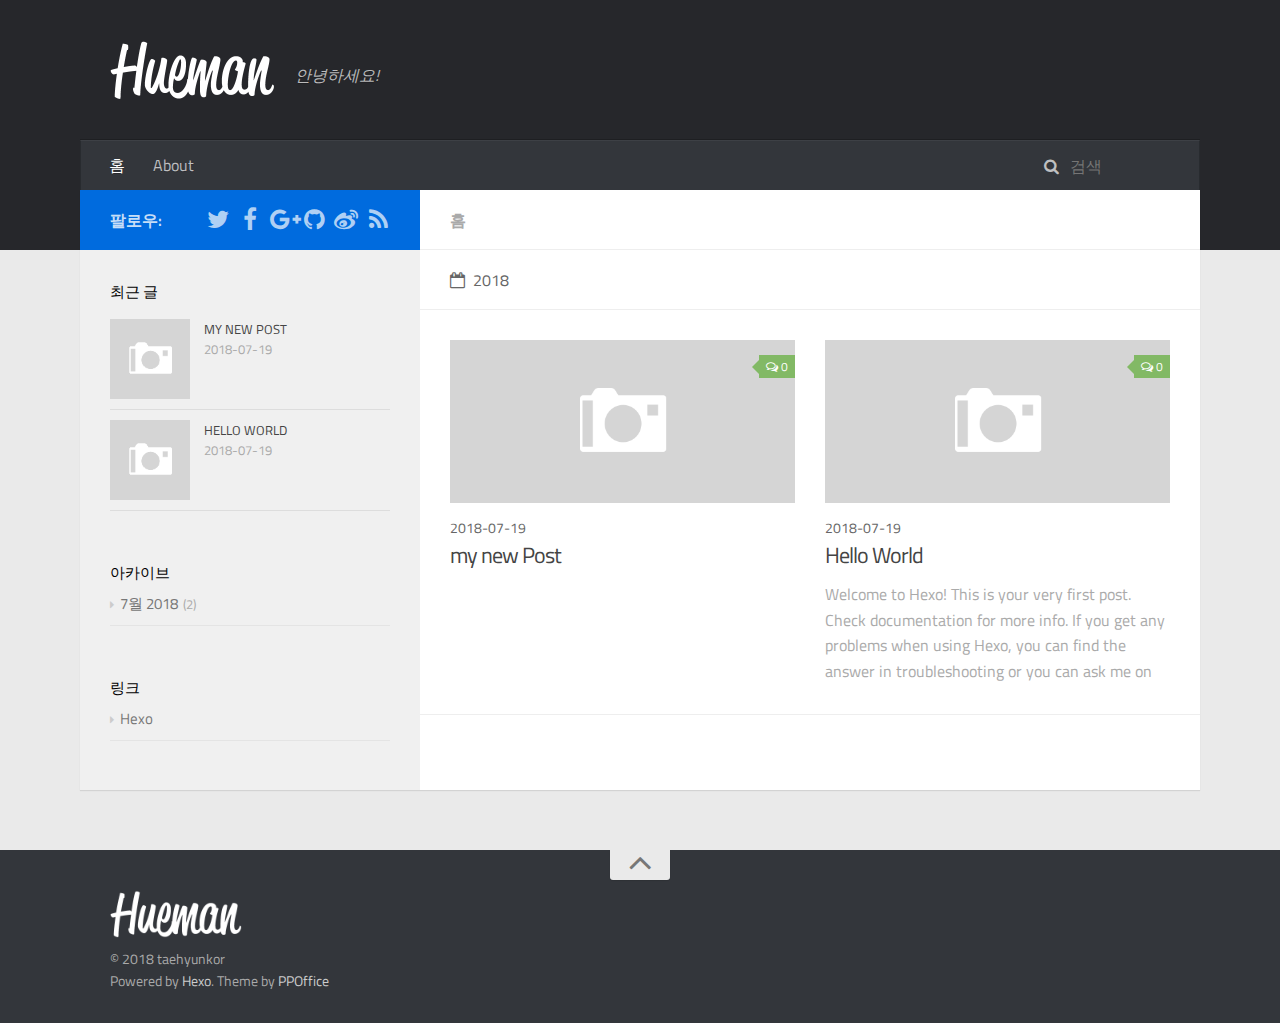
==== commit 2998ee1b: "Site updated: 2018-07-21 13:05:36" ====
--- a/index.html
+++ b/index.html
@@ -74,8 +74,6 @@
                                     <a class="main-nav-list-link" href="/">홈</a>
                                 </li>
                             
-                                        
-                                    
                                 <li class="main-nav-list-item" >
                                     <a class="main-nav-list-link" href="/about/index.html">About</a>
                                 </li>
--- a/css/style.css
+++ b/css/style.css
@@ -276,7 +276,7 @@
   padding: 10px 0;
   width: 165px;
   height: 60px;
-  
+  background-image: url("images/logo-header.png");
   background-position: 0px 10px;
   background-repeat: no-repeat;
   -webkit-background-size: 165px 60px;
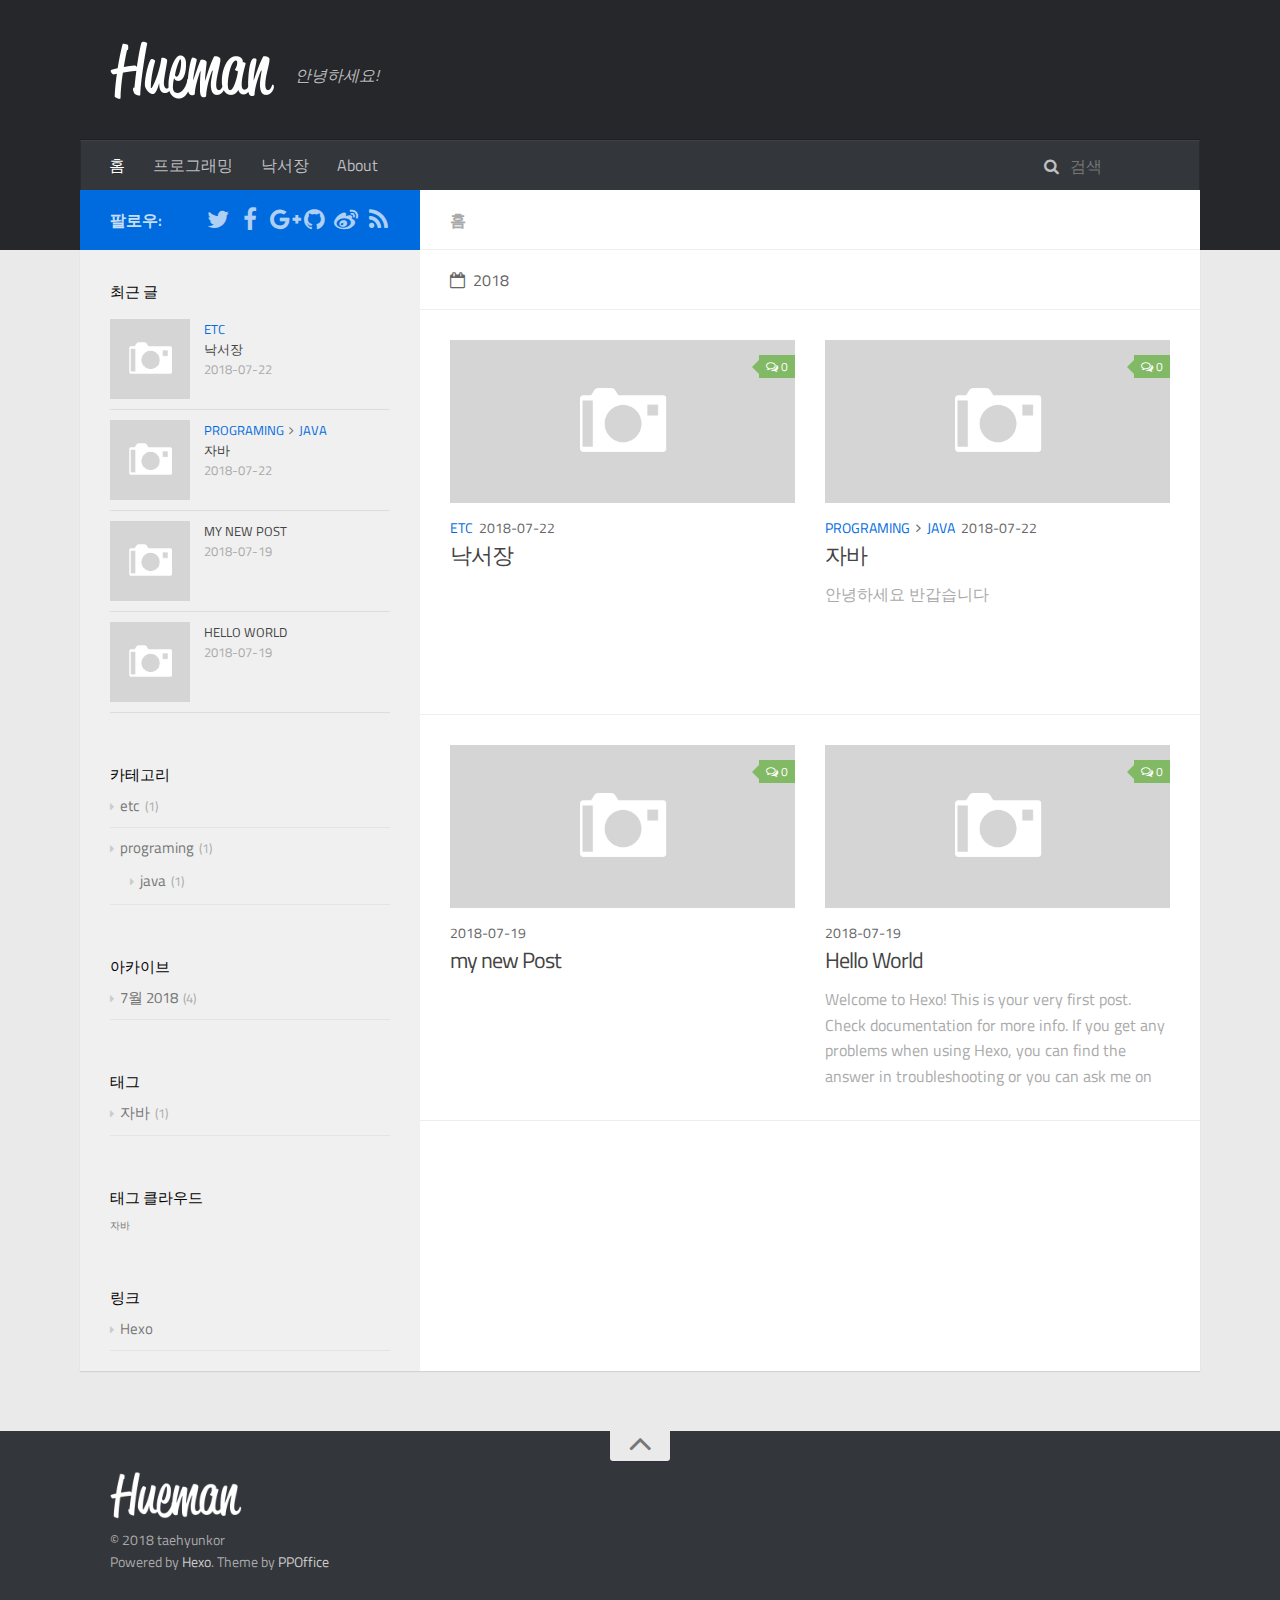
==== commit dcf1b60c: "Site updated: 2018-07-22 17:25:22" ====
--- a/index.html
+++ b/index.html
@@ -75,6 +75,14 @@
                                 </li>
                             
                                 <li class="main-nav-list-item" >
+                                    <a class="main-nav-list-link" href="/categories/programing">프로그래밍</a>
+                                </li>
+                            
+                                <li class="main-nav-list-item" >
+                                    <a class="main-nav-list-link" href="/categories/etc">낙서장</a>
+                                </li>
+                            
+                                <li class="main-nav-list-item" >
                                     <a class="main-nav-list-link" href="/about/index.html">About</a>
                                 </li>
                             
@@ -154,6 +162,103 @@
         <article class="article article-summary">
     <div class="article-summary-inner">
         
+        <a href="/2018/07/22/낙서장/" class="thumbnail">
+    
+    
+        <span class="thumbnail-image thumbnail-none"></span>
+    
+    
+        
+<span class="comment-counter">
+    <i class="fa fa-comments-o"></i>
+    
+        <span class="disqus-comment-count" data-disqus-identifier="" data-disqus-url="https://taehyunkor.github.io/2018/07/22/낙서장/">0</span>
+    
+</span>
+
+
+    
+</a>
+
+        
+        <div class="article-meta">
+            <div class="category">
+            <a class="article-category-link" href="/categories/etc/">etc</a>
+            </div>
+            <div class="date"><time datetime="2018-07-22T08:01:20.000Z" itemprop="datePublished">2018-07-22</time></div>
+        </div>
+        
+    
+        <h1 class="article-title" itemprop="name">
+        <a href="/2018/07/22/낙서장/">낙서장</a>
+        </h1>
+    
+
+        <p class="article-excerpt">
+            
+        </p>
+    </div>
+</article>
+    
+
+    
+    
+    
+    
+        <article class="article article-summary">
+    <div class="article-summary-inner">
+        
+        <a href="/2018/07/22/자바/" class="thumbnail">
+    
+    
+        <span class="thumbnail-image thumbnail-none"></span>
+    
+    
+        
+<span class="comment-counter">
+    <i class="fa fa-comments-o"></i>
+    
+        <span class="disqus-comment-count" data-disqus-identifier="" data-disqus-url="https://taehyunkor.github.io/2018/07/22/자바/">0</span>
+    
+</span>
+
+
+    
+</a>
+
+        
+        <div class="article-meta">
+            <div class="category">
+            <a class="article-category-link" href="/categories/programing/">programing</a><i class="icon fa fa-angle-right"></i><a class="article-category-link" href="/categories/programing/java/">java</a>
+            </div>
+            <div class="date"><time datetime="2018-07-22T07:06:36.000Z" itemprop="datePublished">2018-07-22</time></div>
+        </div>
+        
+    
+        <h1 class="article-title" itemprop="name">
+        <a href="/2018/07/22/자바/">자바</a>
+        </h1>
+    
+
+        <p class="article-excerpt">
+            안녕하세요 반갑습니다
+
+        </p>
+    </div>
+</article>
+    
+        </div>
+    
+
+    
+    
+    
+    
+        <div class="article-row">
+    
+        <article class="article article-summary">
+    <div class="article-summary-inner">
+        
         <a href="/2018/07/19/my-new-Post/" class="thumbnail">
     
     
@@ -321,6 +426,46 @@
                     <li>
                         
                         <div class="item-thumbnail">
+                            <a href="/2018/07/22/낙서장/" class="thumbnail">
+    
+    
+        <span class="thumbnail-image thumbnail-none"></span>
+    
+    
+</a>
+
+                        </div>
+                        
+                        <div class="item-inner">
+                            <p class="item-category"><a class="article-category-link" href="/categories/etc/">etc</a></p>
+                            <p class="item-title"><a href="/2018/07/22/낙서장/" class="title">낙서장</a></p>
+                            <p class="item-date"><time datetime="2018-07-22T08:01:20.000Z" itemprop="datePublished">2018-07-22</time></p>
+                        </div>
+                    </li>
+                
+                    <li>
+                        
+                        <div class="item-thumbnail">
+                            <a href="/2018/07/22/자바/" class="thumbnail">
+    
+    
+        <span class="thumbnail-image thumbnail-none"></span>
+    
+    
+</a>
+
+                        </div>
+                        
+                        <div class="item-inner">
+                            <p class="item-category"><a class="article-category-link" href="/categories/programing/">programing</a><i class="icon fa fa-angle-right"></i><a class="article-category-link" href="/categories/programing/java/">java</a></p>
+                            <p class="item-title"><a href="/2018/07/22/자바/" class="title">자바</a></p>
+                            <p class="item-date"><time datetime="2018-07-22T07:06:36.000Z" itemprop="datePublished">2018-07-22</time></p>
+                        </div>
+                    </li>
+                
+                    <li>
+                        
+                        <div class="item-thumbnail">
                             <a href="/2018/07/19/my-new-Post/" class="thumbnail">
     
     
@@ -364,22 +509,43 @@
 
             
                 
+    <div class="widget-wrap widget-list">
+        <h3 class="widget-title">카테고리</h3>
+        <div class="widget">
+            <ul class="category-list"><li class="category-list-item"><a class="category-list-link" href="/categories/etc/">etc</a><span class="category-list-count">1</span></li><li class="category-list-item"><a class="category-list-link" href="/categories/programing/">programing</a><span class="category-list-count">1</span><ul class="category-list-child"><li class="category-list-item"><a class="category-list-link" href="/categories/programing/java/">java</a><span class="category-list-count">1</span></li></ul></li></ul>
+        </div>
+    </div>
+
 
             
                 
     <div class="widget-wrap widget-list">
         <h3 class="widget-title">아카이브</h3>
         <div class="widget">
-            <ul class="archive-list"><li class="archive-list-item"><a class="archive-list-link" href="/archives/2018/07/">7월 2018</a><span class="archive-list-count">2</span></li></ul>
-        </div>
-    </div>
-
-
-            
-                
-
-            
-                
+            <ul class="archive-list"><li class="archive-list-item"><a class="archive-list-link" href="/archives/2018/07/">7월 2018</a><span class="archive-list-count">4</span></li></ul>
+        </div>
+    </div>
+
+
+            
+                
+    <div class="widget-wrap widget-list">
+        <h3 class="widget-title">태그</h3>
+        <div class="widget">
+            <ul class="tag-list"><li class="tag-list-item"><a class="tag-list-link" href="/tags/자바/">자바</a><span class="tag-list-count">1</span></li></ul>
+        </div>
+    </div>
+
+
+            
+                
+    <div class="widget-wrap widget-float">
+        <h3 class="widget-title">태그 클라우드</h3>
+        <div class="widget tagcloud">
+            <a href="/tags/자바/" style="font-size: 10px;">자바</a>
+        </div>
+    </div>
+
 
             
                 
